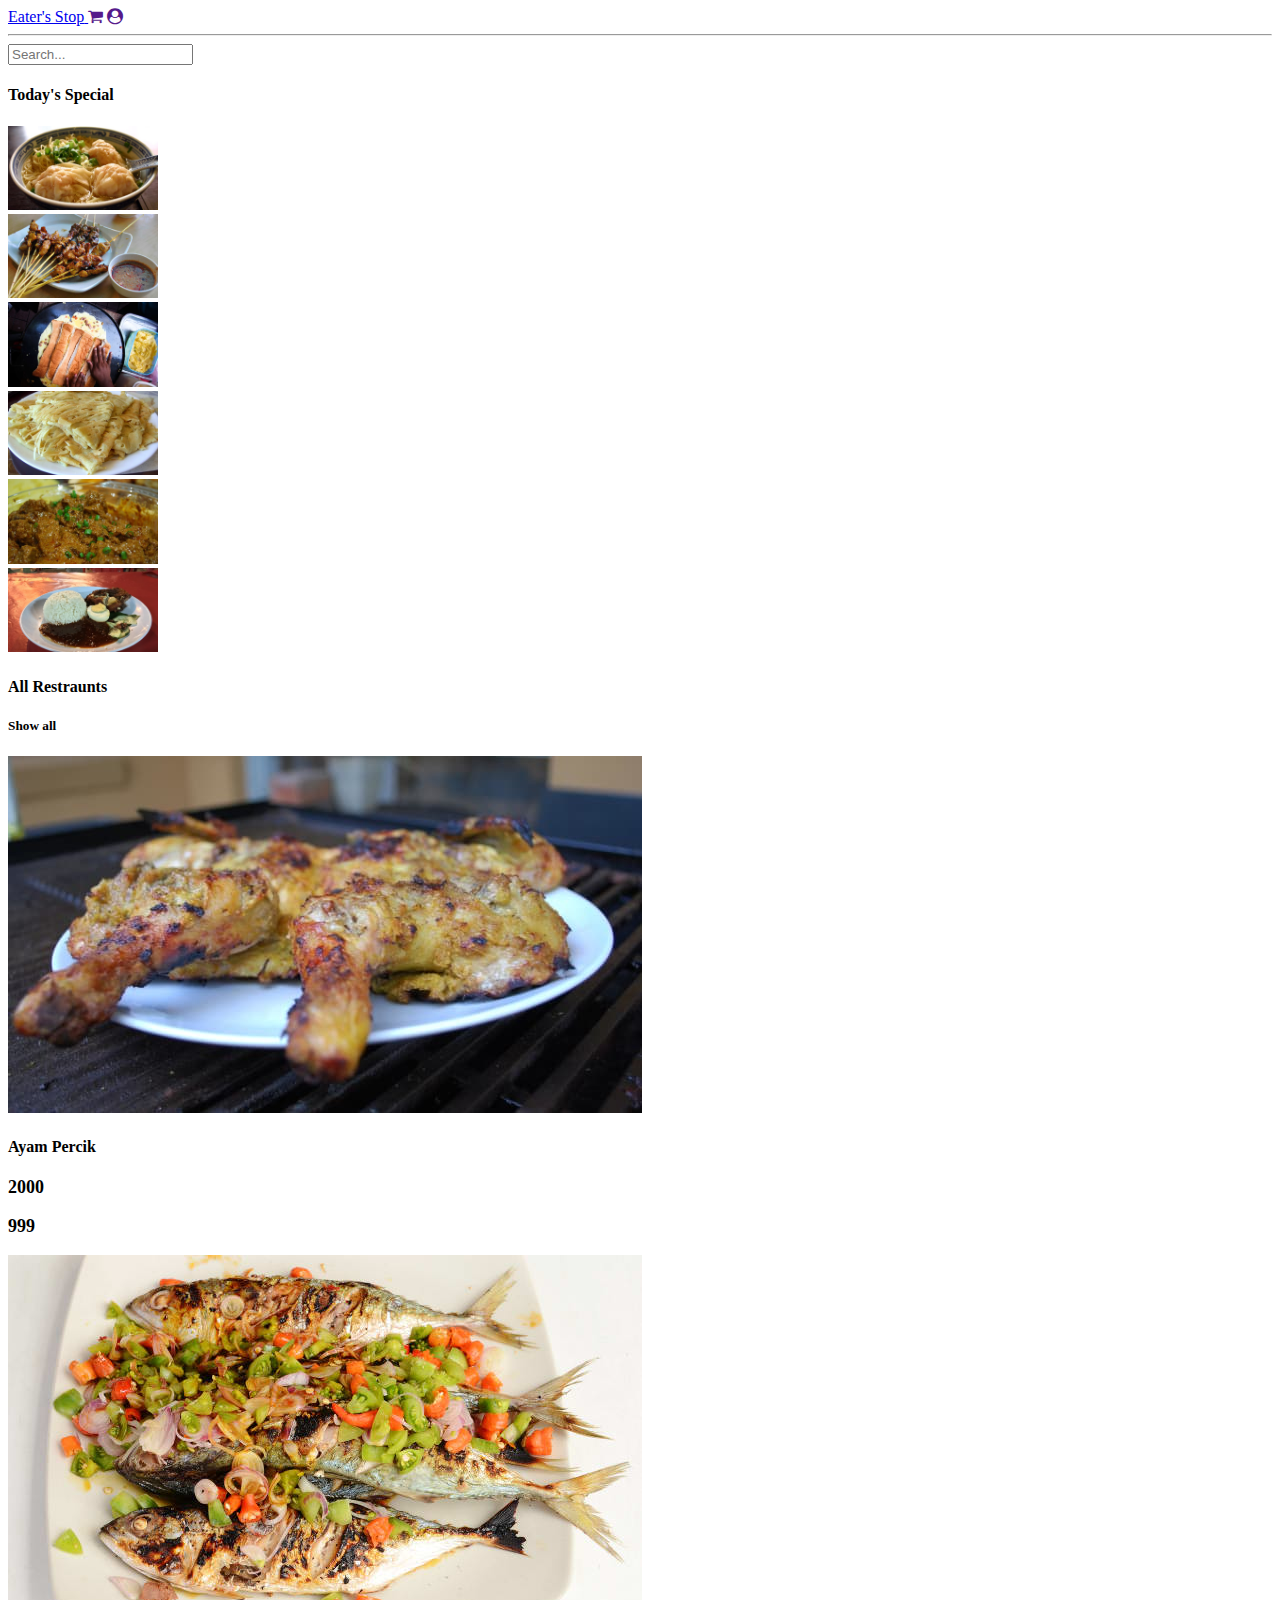
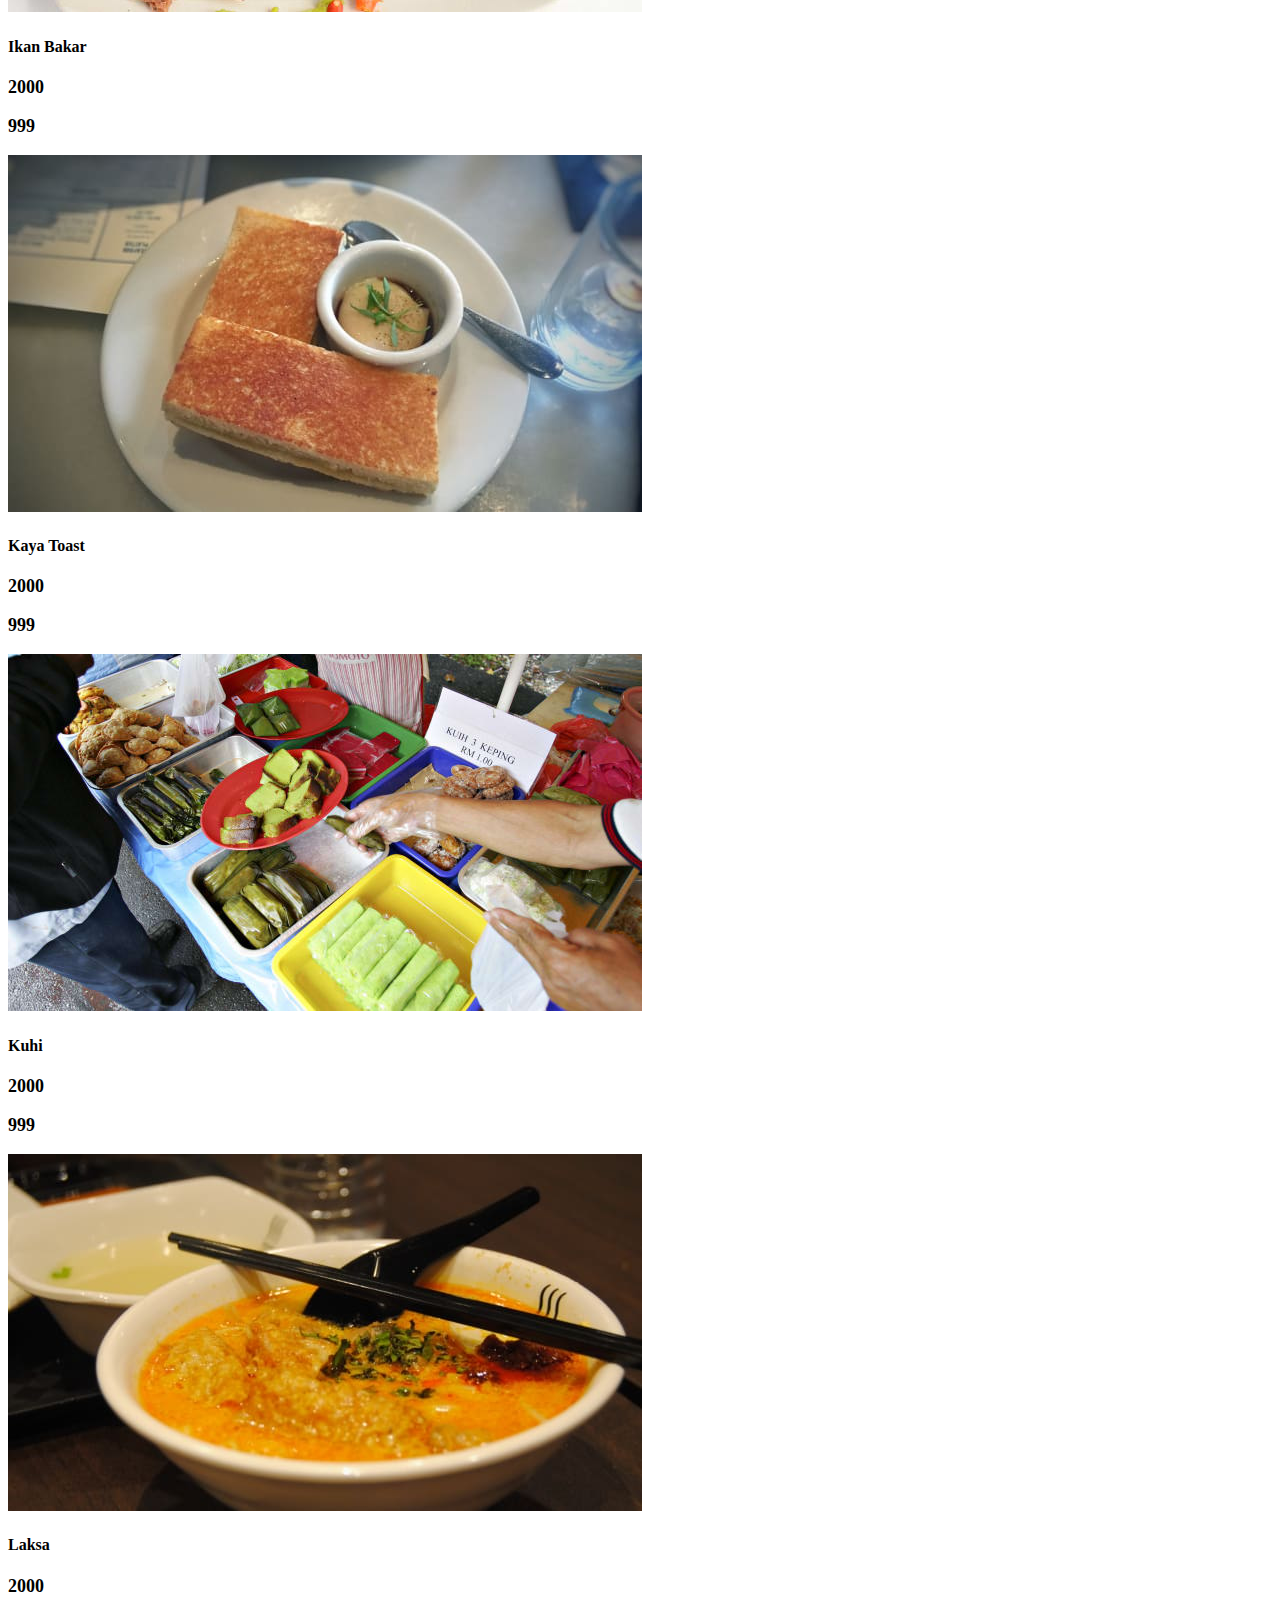
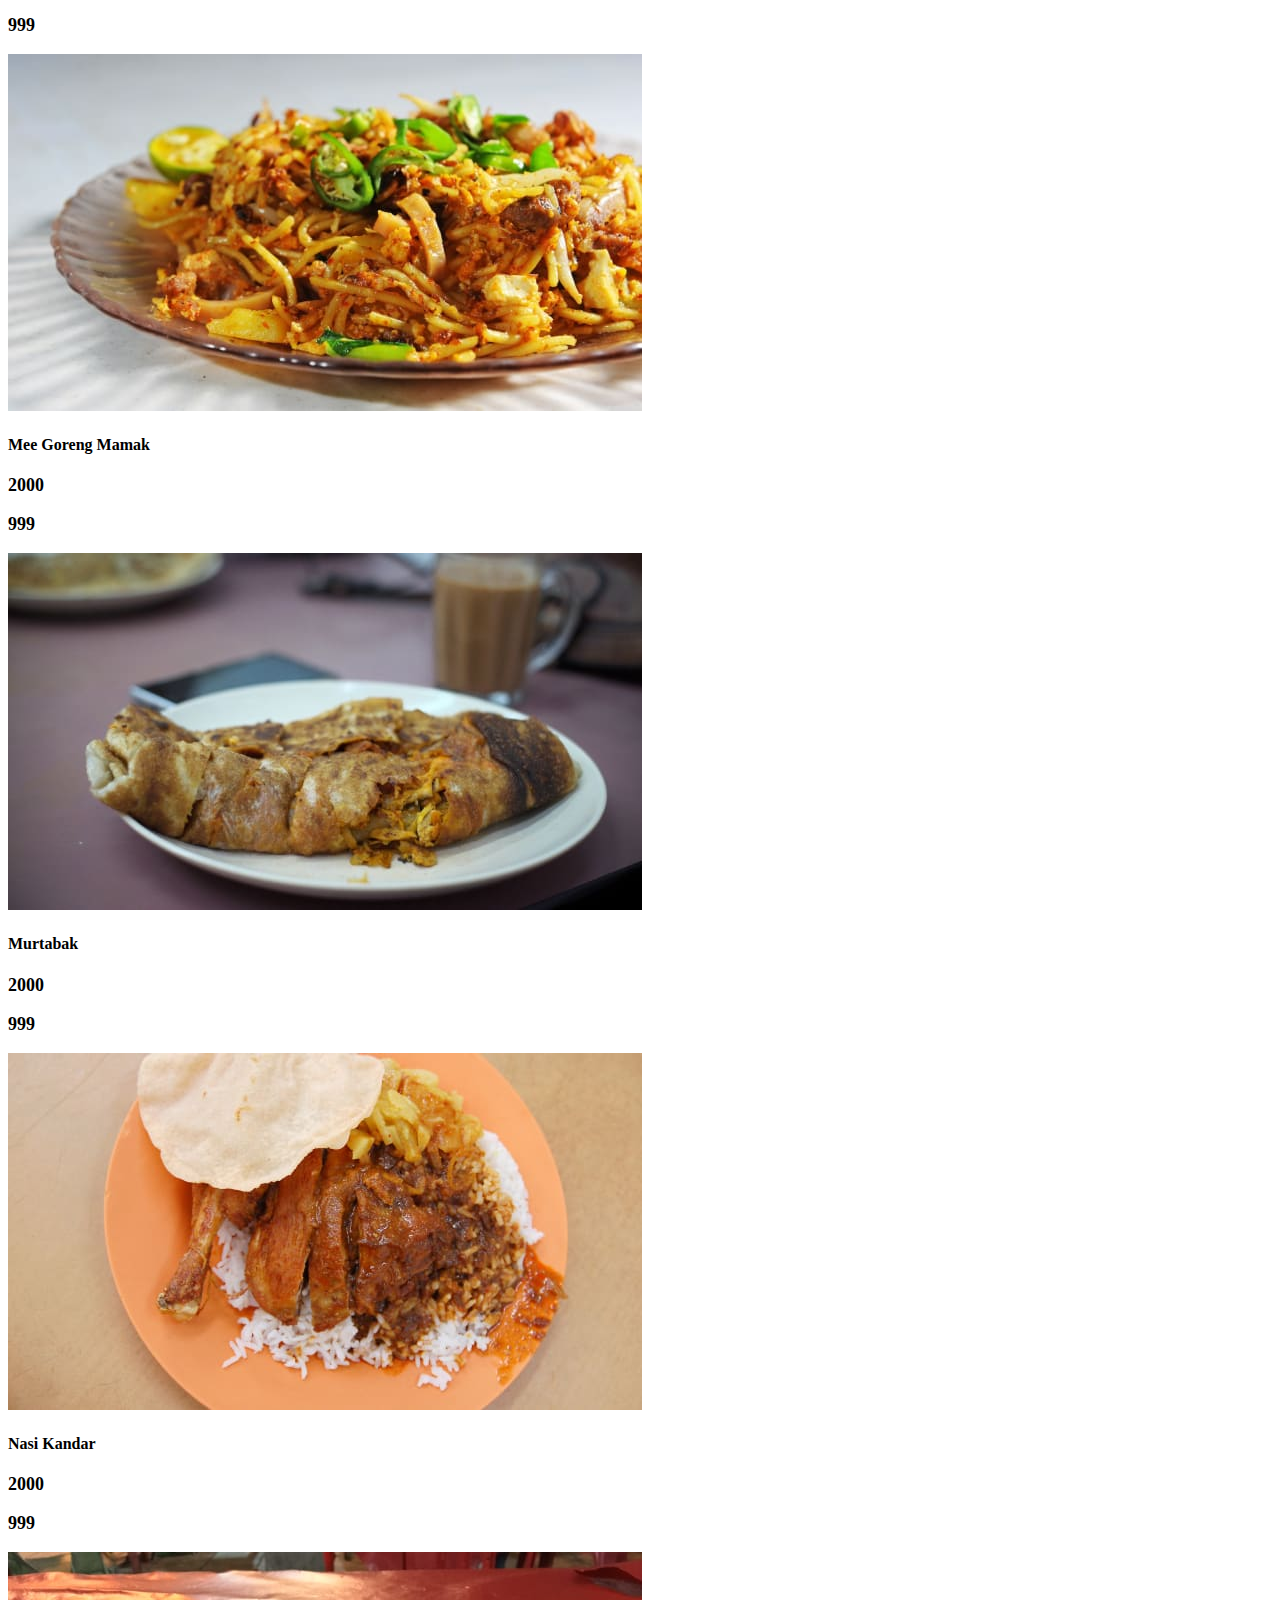
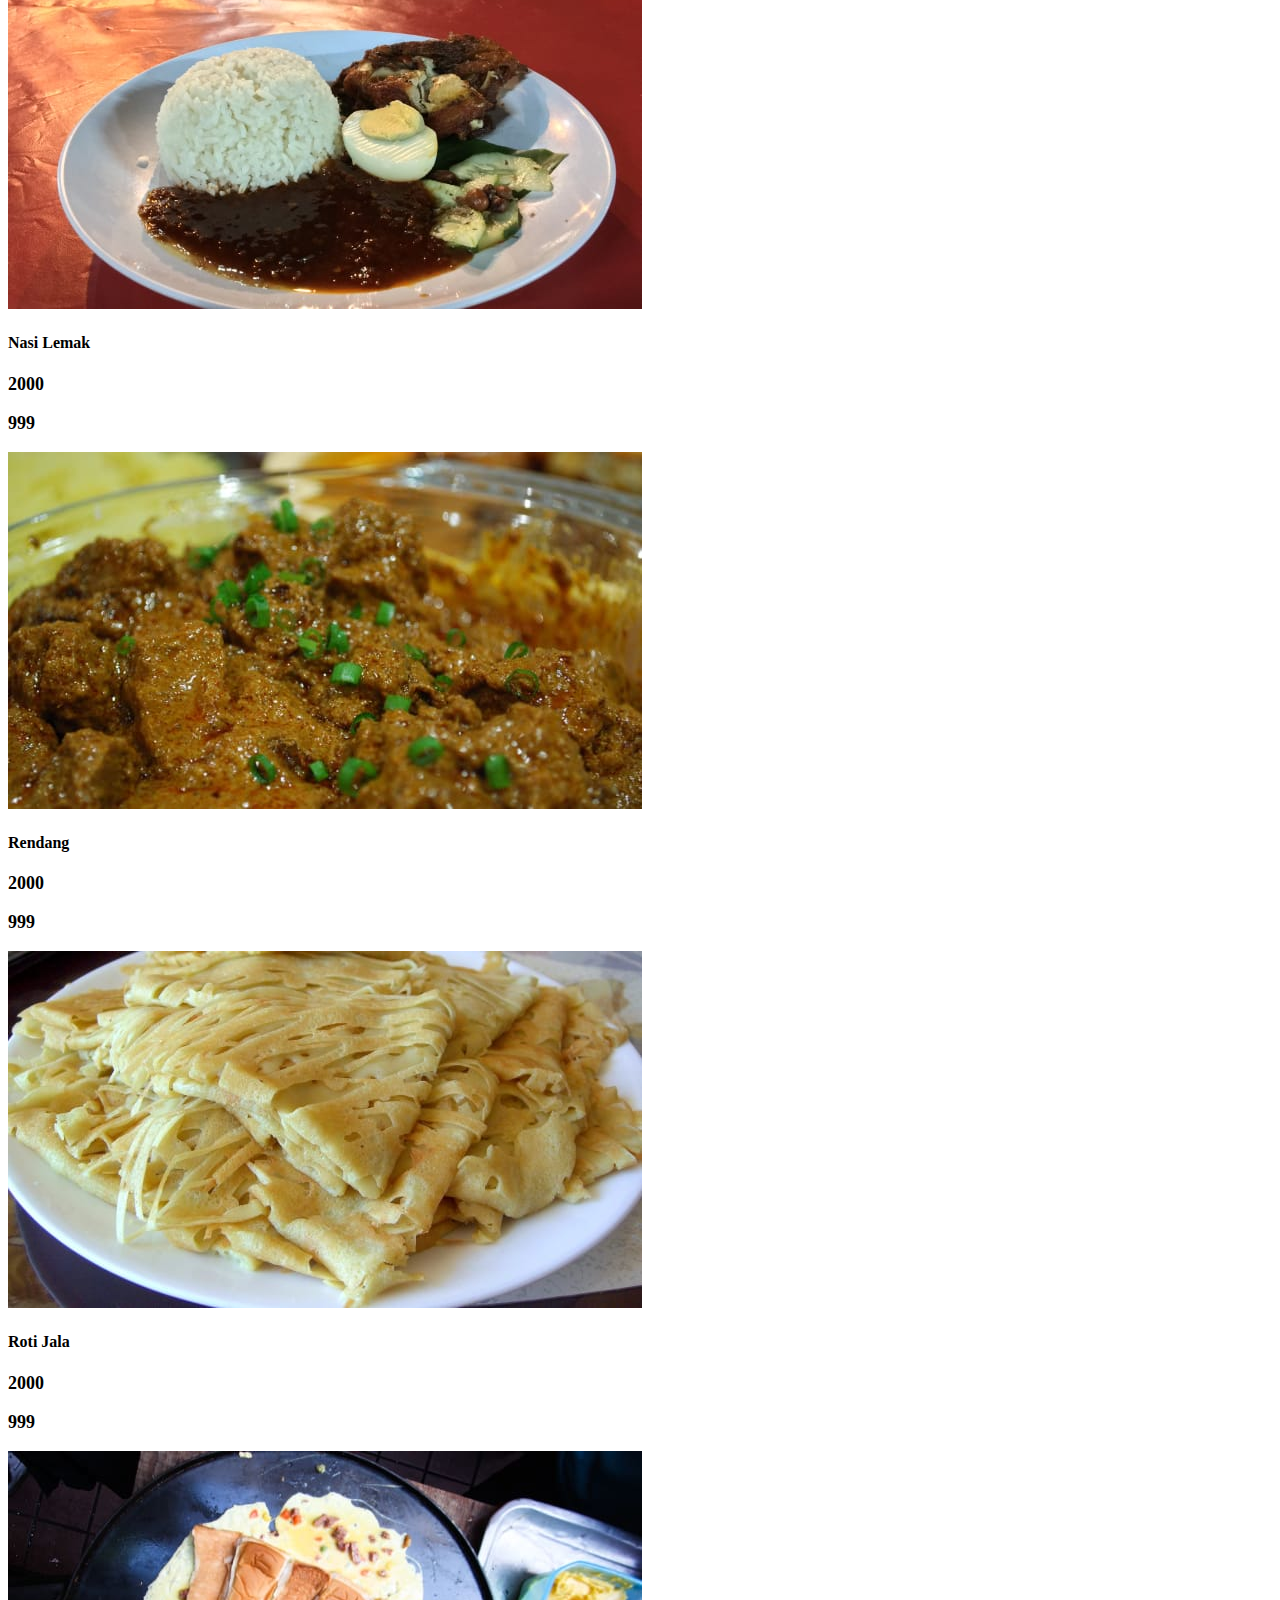
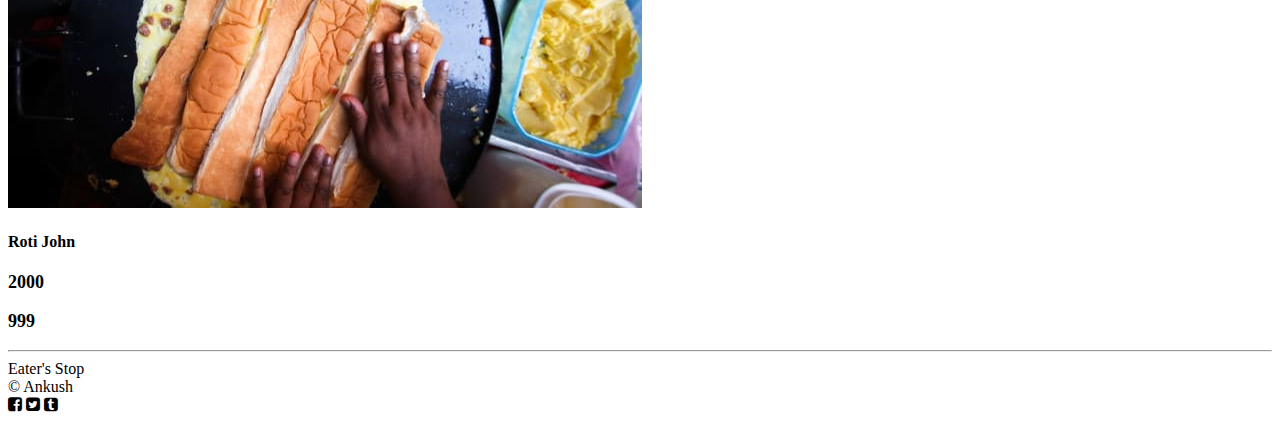
==== product.html @ c0c576c4 "Update product.html" ====
<!doctype html>
<html lang="en">

<head>
  <!-- Required meta tags -->
  <meta charset="utf-8">
  <meta name="viewport" content="width=device-width, initial-scale=1">

  <!-- Bootstrap CSS -->
  <link href="https://cdn.jsdelivr.net/npm/bootstrap@5.0.1/dist/css/bootstrap.min.css" rel="stylesheet"
    integrity="sha384-+0n0xVW2eSR5OomGNYDnhzAbDsOXxcvSN1TPprVMTNDbiYZCxYbOOl7+AMvyTG2x" crossorigin="anonymous">

  <link rel="stylesheet" href="https://cdnjs.cloudflare.com/ajax/libs/font-awesome/4.7.0/css/font-awesome.min.css">
  <link rel="stylesheet" href="style.css">
  <title></title>
</head>

<body>

  <header class="d-flex flex-wrap justify-content-center py-3 mb-4fixed-top">
    <a href="/" class="d-flex align-items-center mb-3 mb-md-0 me-md-auto text-dark text-decoration-none">
      <!-- <svg class="bi me-2" width="40" height="32">
                <use xlink:href="#bootstrap"></use>
            </svg> -->
      <span class="fs-4 fw-bolder text-black-50">Eater's Stop</span>
    </a>

    <a href=""><i class="fa fa-shopping-cart fs-2 p-3"></i></a>
    <a href=""><i class="fa fa-user-circle fs-2 p-3"></i></a>

    <!-- <ul class="nav nav-pills">
                <li class="nav-item"><a href="#home" class="nav-link active" aria-current="page">Home</a></li>
                <li class="nav-item"><a href="#features" class="nav-link">Features</a></li>
                <li class="nav-item"><a href="#price" class="nav-link">Pricing</a></li>
                <li class="nav-item"><a href="#FAQ" class="nav-link">FAQs</a></li>
                <li class="nav-item"><a href="#About" class="nav-link">About</a></li>
            </ul> -->

    <!-- </div> -->
  </header>
  <hr class="featured-devider">
  <main>
    <form class="col-12 col-lg-auto mb-5 mb-lg-0 me-lg-5 m-4">
      <input type="search" class="form-control" placeholder="Search..." aria-label="Search">
    </form>
    <section>
      <div>
        <h4>Today's Special</h4>
        <div class="row row-cols-2 row-cols-lg-6 row-cols-sm-2">
          <div class=""><img class="img-thumbnail rounded-circle" src="images/products/Wonton mee.jpg" width="150"
              alt="" srcset=""></div>
          <div class=""><img class="img-thumbnail rounded-circle" src="images/products/Satay.jpg" width="150" alt=""
              srcset=""></div>
          <div class=""><img class="img-thumbnail rounded-circle" src="images/products/Roti-john.jpg" width="150"
              alt="" srcset=""></div>
          <div class=""><img class="img-thumbnail rounded-circle" src="images/products/Roti-jala.jpg" width="150"
              alt="" srcset=""></div>
          <div class=""><img class="img-thumbnail rounded-circle" src="images/products/Rendang.jpg" width="150" alt=""
              srcset=""></div>
          <div class=""><img class="img-thumbnail rounded-circle" src="images/products/Nasi-lemak.jpg" width="150"
              alt="" srcset=""></div>
        </div>
      </div>
    </section>
    <section>
      <h4>All Restraunts</h4>
      <h5 class="text-end m-3">Show all</h5>
      <div class="row row-cols-2 row-cols-lg-4 row-cols-sm-2">
        <div class="card text-left">
          <img class="card-img-top img-thumbnail" src="images/products/Ayam-percik.jpg" alt="">
          <div class="card-body">
            <h4 class="card-title">Ayam Percik</h4>
            <p class="card-text text-decoration-line-through">2000</p>
            <p class="card-text">999</p>
          </div>
        </div>
        <div class="card text-left">
          <img class="card-img-top img-thumbnail" src="images/products/Ikan bakar.jpg" alt="">
          <div class="card-body">
            <h4 class="card-title">Ikan Bakar</h4>
            <p class="card-text text-decoration-line-through">2000</p>
            <p class="card-text">999</p>
          </div>
        </div>
        <div class="card text-left">
          <img class="card-img-top img-thumbnail" src="images/products/Kaya toast.jpg" alt="">
          <div class="card-body">
            <h4 class="card-title">Kaya Toast</h4>
            <p class="card-text text-decoration-line-through">2000</p>
            <p class="card-text">999</p>
          </div>
        </div>
        <div class="card text-left">
          <img class="card-img-top img-thumbnail" src="images/products/Kuih.jpg" alt="">
          <div class="card-body">
            <h4 class="card-title">Kuhi</h4>
            <p class="card-text text-decoration-line-through">2000</p>
            <p class="card-text">999</p>
          </div>
        </div>


        <div class="card text-left">
          <img class="card-img-top img-thumbnail" src="images/products/Laksa.jpg" alt="">
          <div class="card-body">
            <h4 class="card-title">Laksa</h4>
            <p class="card-text text-decoration-line-through">2000</p>
            <p class="card-text">999</p>
          </div>
        </div>
        <div class="card text-left">
          <img class="card-img-top img-thumbnail" src="images/products/mee-goreng-mamak.jpg" alt="">
          <div class="card-body">
            <h4 class="card-title">Mee Goreng Mamak</h4>
            <p class="card-text text-decoration-line-through">2000</p>
            <p class="card-text">999</p>
          </div>
        </div>
        <div class="card text-left">
          <img class="card-img-top img-thumbnail" src="images/products/Murtabak.jpg" alt="">
          <div class="card-body">
            <h4 class="card-title">Murtabak</h4>
            <p class="card-text text-decoration-line-through">2000</p>
            <p class="card-text">999</p>
          </div>
        </div>
        <div class="card text-left">
          <img class="card-img-top img-thumbnail" src="images/products/Nasi-kandar.jpg" alt="">
          <div class="card-body">
            <h4 class="card-title">Nasi Kandar</h4>
            <p class="card-text text-decoration-line-through">2000</p>
            <p class="card-text">999</p>
          </div>
        </div>

        <div class="card text-left">
          <img class="card-img-top img-thumbnail" src="images/products/Nasi-lemak.jpg" alt="">
          <div class="card-body">
            <h4 class="card-title">Nasi Lemak</h4>
            <p class="card-text text-decoration-line-through">2000</p>
            <p class="card-text">999</p>
          </div>
        </div>
        <div class="card text-left">
          <img class="card-img-top img-thumbnail" src="images/products/Rendang.jpg" alt="">
          <div class="card-body">
            <h4 class="card-title">Rendang</h4>
            <p class="card-text text-decoration-line-through">2000</p>
            <p class="card-text">999</p>
          </div>
        </div>
        <div class="card text-left">
          <img class="card-img-top img-thumbnail" src="images/products/Roti-jala.jpg" alt="">
          <div class="card-body">
            <h4 class="card-title">Roti Jala</h4>
            <p class="card-text text-decoration-line-through">2000</p>
            <p class="card-text">999</p>
          </div>
        </div>
        <div class="card text-left">
          <img class="card-img-top img-thumbnail" src="images/products/Roti-john.jpg" alt="">
          <div class="card-body">
            <h4 class="card-title">Roti John</h4>
            <p class="card-text text-decoration-line-through">2000</p>
            <p class="card-text">999</p>
          </div>
        </div>
      </div>
    </section>
  </main>
  <footer>
    <hr class="featured-divider bg-dark">
    <div class="row row-cols-lg-12 row-cols-sm-4 text-center">
      <span class="fs-3 fw-bolder text-dark px-5">Eater's Stop</span>
      <div class="text-dark fs-3">
        &copy; Ankush
      </div>
      <div class="text-light fs-3">
        <i class="fa fa-facebook-square" aria-hidden="true"></i>
        <i class="fa fa-twitter-square" aria-hidden="true"></i>
        <i class="fa fa-tumblr-square" aria-hidden="true"></i>
      </div>

    </div>

  </footer>
  <!-- Optional JavaScript; choose one of the two! -->

  <!-- Option 1: Bootstrap Bundle with Popper -->
  <script src="https://cdn.jsdelivr.net/npm/bootstrap@5.0.1/dist/js/bootstrap.bundle.min.js"
    integrity="sha384-gtEjrD/SeCtmISkJkNUaaKMoLD0//ElJ19smozuHV6z3Iehds+3Ulb9Bn9Plx0x4" crossorigin="anonymous">
  </script>

  <!-- Option 2: Separate Popper and Bootstrap JS -->
  <!--
    <script src="https://cdn.jsdelivr.net/npm/@popperjs/core@2.9.2/dist/umd/popper.min.js" integrity="sha384-IQsoLXl5PILFhosVNubq5LC7Qb9DXgDA9i+tQ8Zj3iwWAwPtgFTxbJ8NT4GN1R8p" crossorigin="anonymous"></script>
    <script src="https://cdn.jsdelivr.net/npm/bootstrap@5.0.1/dist/js/bootstrap.min.js" integrity="sha384-Atwg2Pkwv9vp0ygtn1JAojH0nYbwNJLPhwyoVbhoPwBhjQPR5VtM2+xf0Uwh9KtT" crossorigin="anonymous"></script>
    -->
</body>

</html>
---- style.css ----
.login-section{
    widows: 100%; height: 100vh;
	background-image:linear-gradient(rgba(0,0,0,0.3),rgba(0,0,0,0.1)) , url('./images/food1.jpg');
	background-repeat: no-repeat;
	background-size: cover;
	background-attachment: fixed;
    background-position: center;
	animation: imagechange 20s infinite linear ;
}
@keyframes imagechange{
	0%{background-image:linear-gradient(rgba(0,0,0,0.3),rgba(0,0,0,0.1)) , url('./images/products/Ayam-percik.jpg');}
	20%{background-image:linear-gradient(rgba(0,0,0,0.3),rgba(0,0,0,0.1)) , url('./images/products/Ikan bakar.jpg');}
	60%{background-image:linear-gradient(rgba(0,0,0,0.3),rgba(0,0,0,0.1)) , url('./images/products/Kaya toast.jpg');}
	80%{background-image:linear-gradient(rgba(0,0,0,0.3),rgba(0,0,0,0.1)) , url('./images/products/Kuih.jpg');}
	100%{background-image:linear-gradient(rgba(0,0,0,0.3),rgba(0,0,0,0.1)) , url('./images/products/Laksa.jpg');}
}


.change_content:after{
	content:'';
	color:white;
	animation: changetext 15s infinite linear;
}

@keyframes changetext{
	0%{content: "We are a unique platform for your tastiest food ever.";}
	20%{content: "Delicious meals can be consumed continuously and daily.";}
	35%{content: "The secret path to someone's heart is through his stomach.";}
	60%{content: "Food is nutrition Food is history Food is right and food is life.";}
	80%{content: "Food is always tasty when it has the ingredient of love in it.";}
	100%{content: "Don't waste food it might be a one-time meal for someone.";}
}


.card-text{
    font-size: large;
    font-weight: bold;
}


#myBtn {
	display: none;
	position: fixed;
	bottom: 20px;
	right: 30px;
	z-index: 1;
	font-size: 18px;
	color: white;
	cursor: pointer;
	padding: 15px;
	border-radius: 4px;
  }
  
  #myBtn:hover {
	background-color: #555;
  }
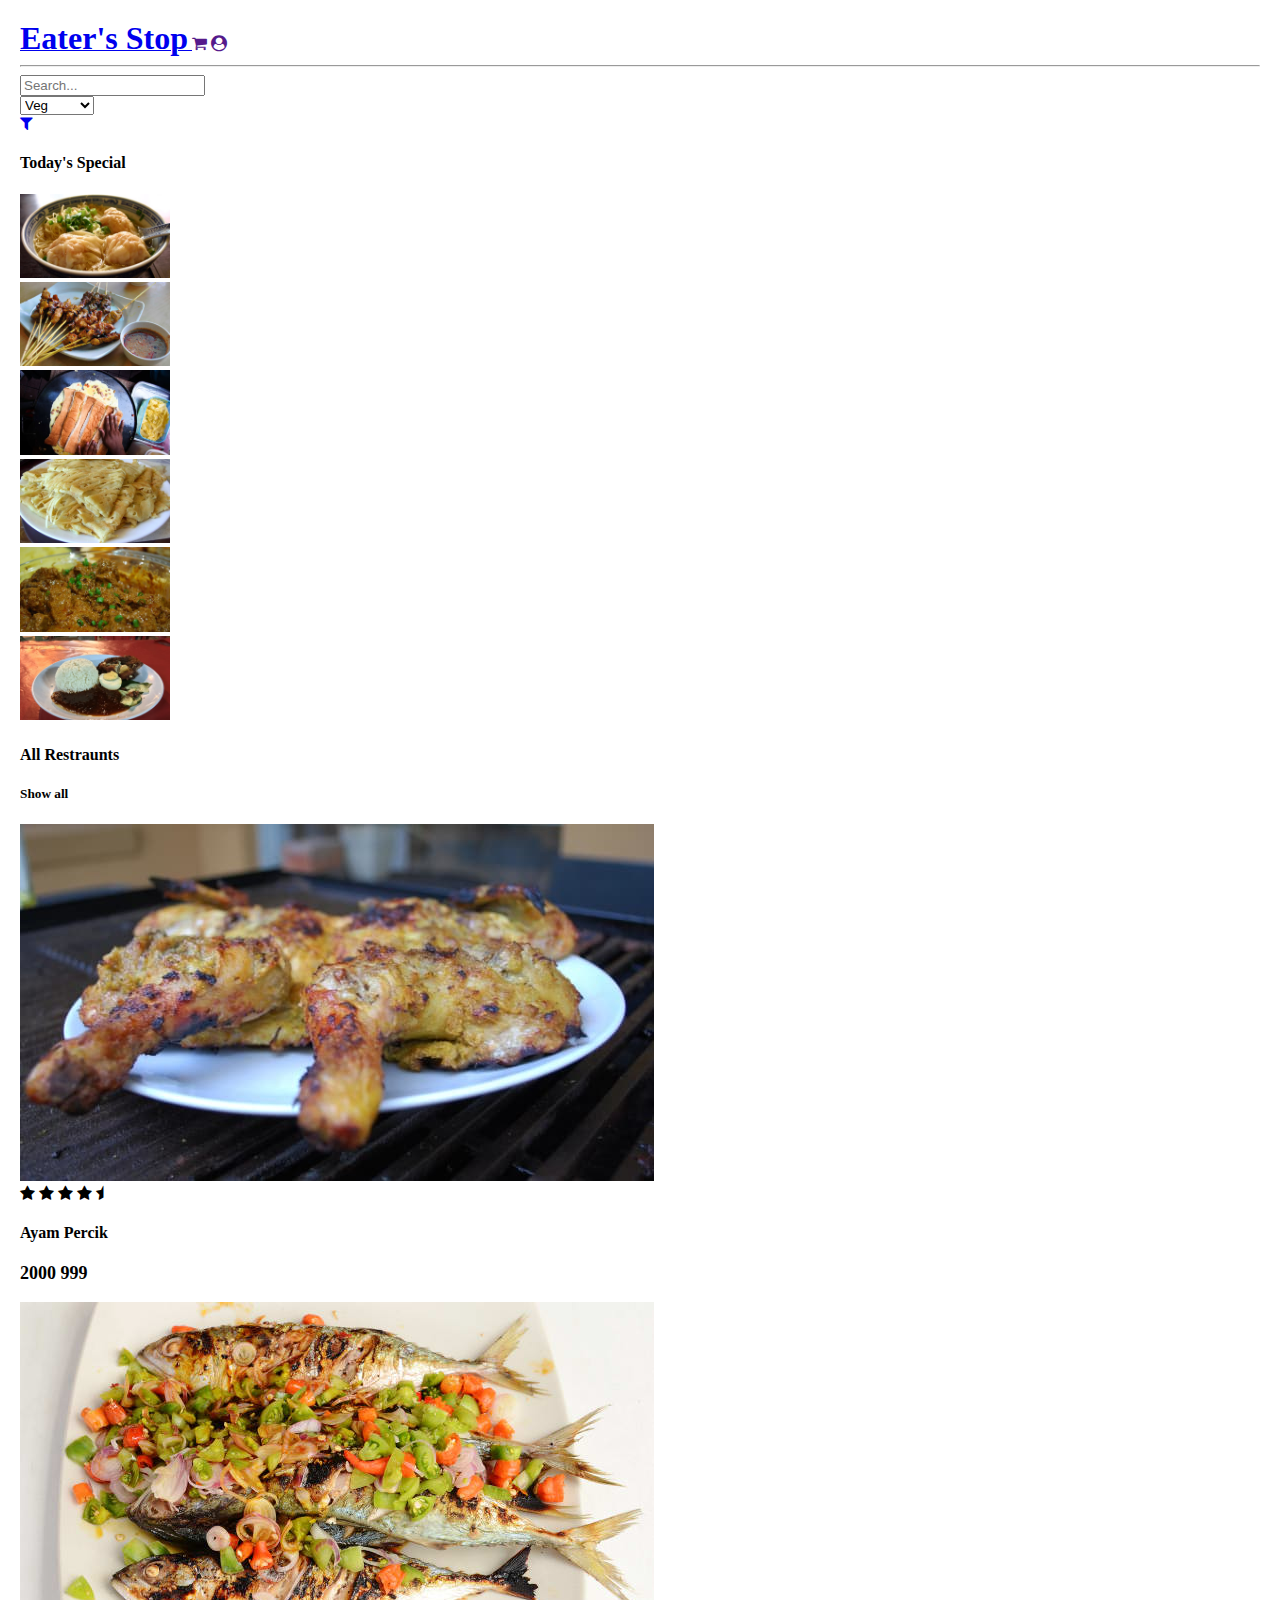
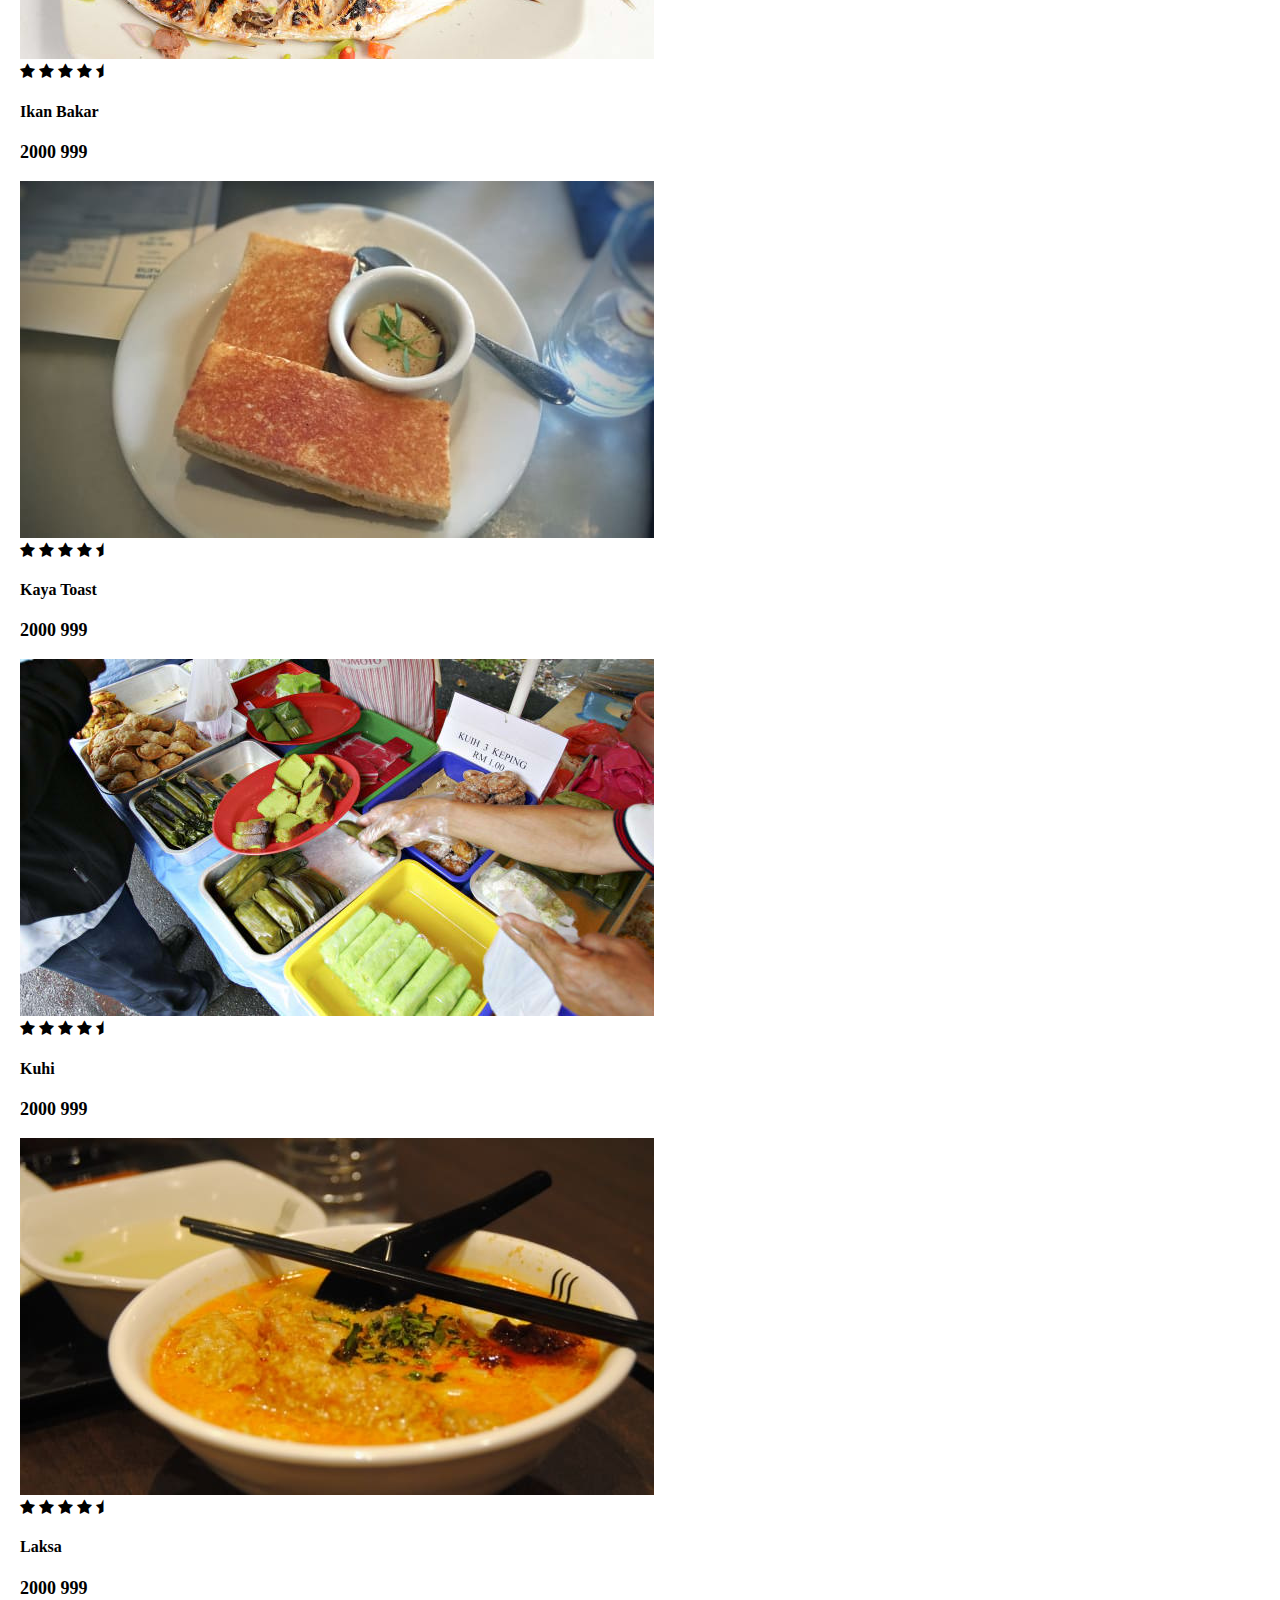
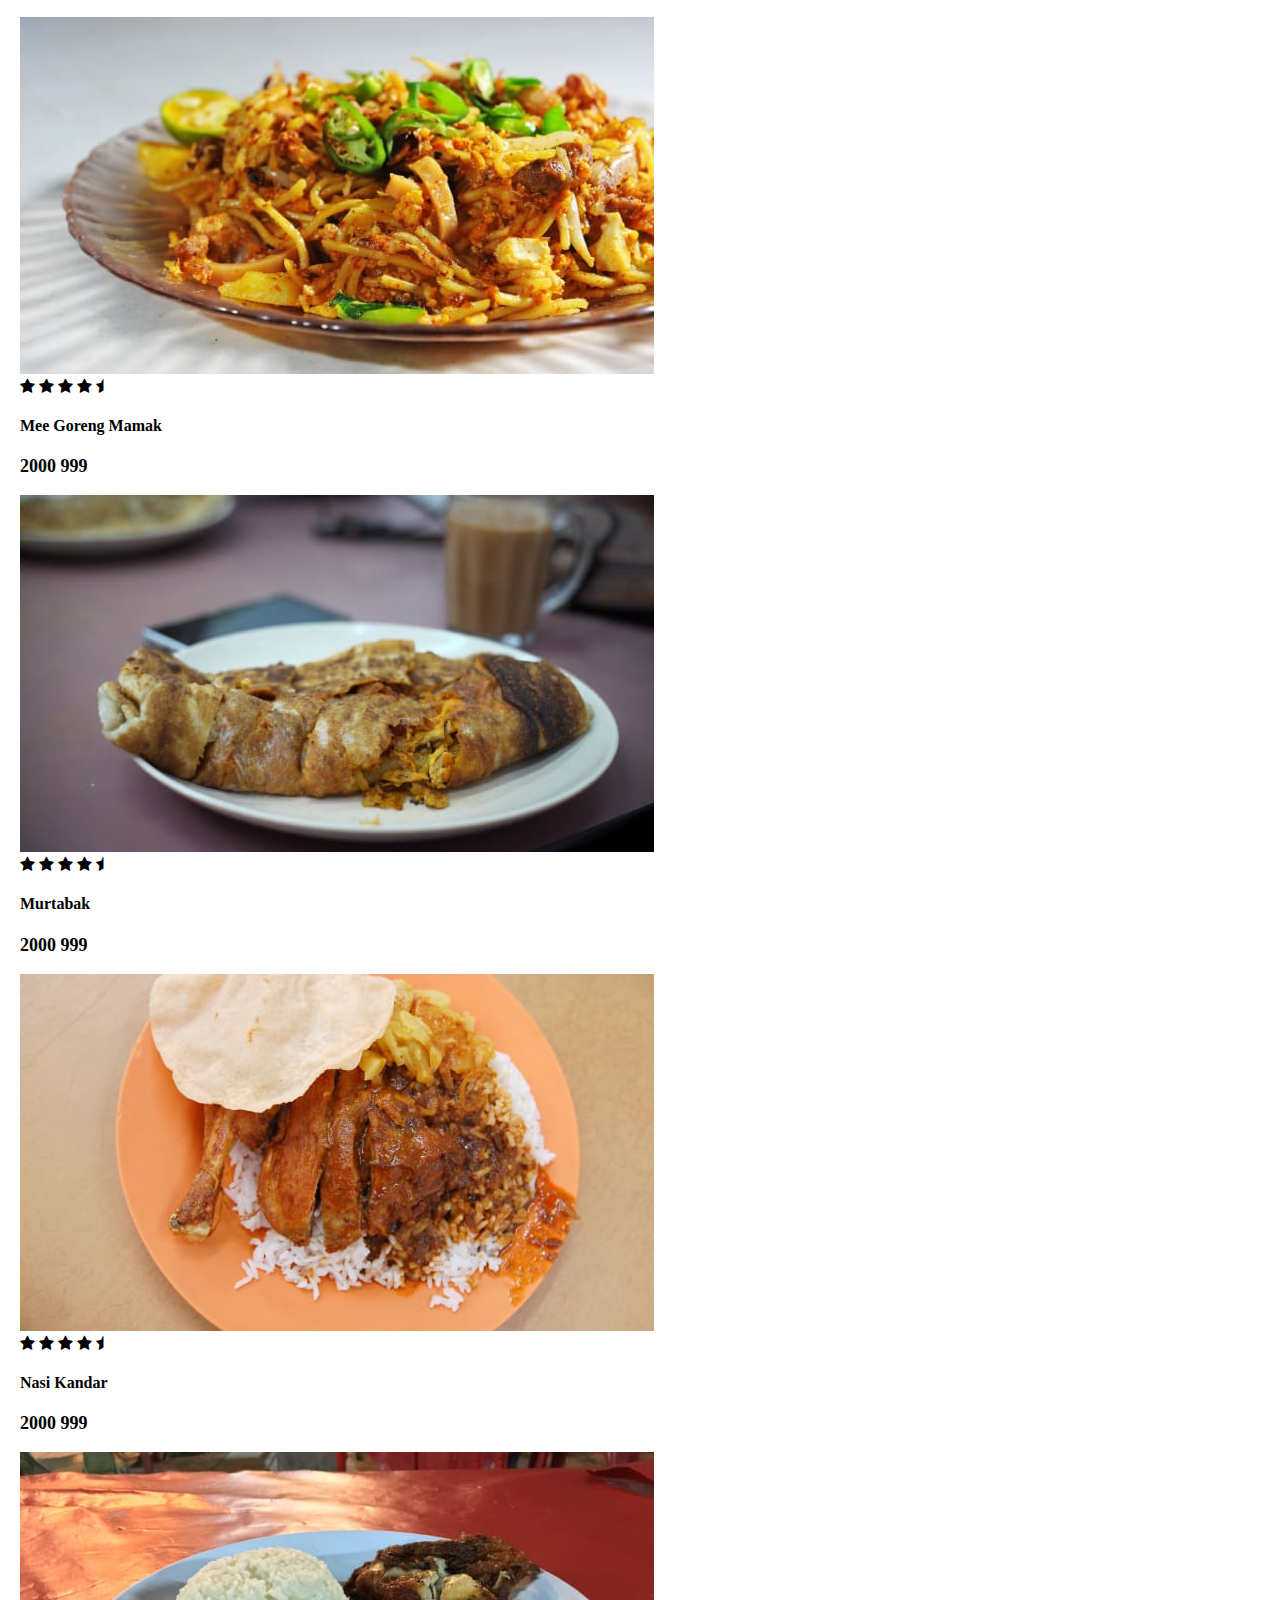
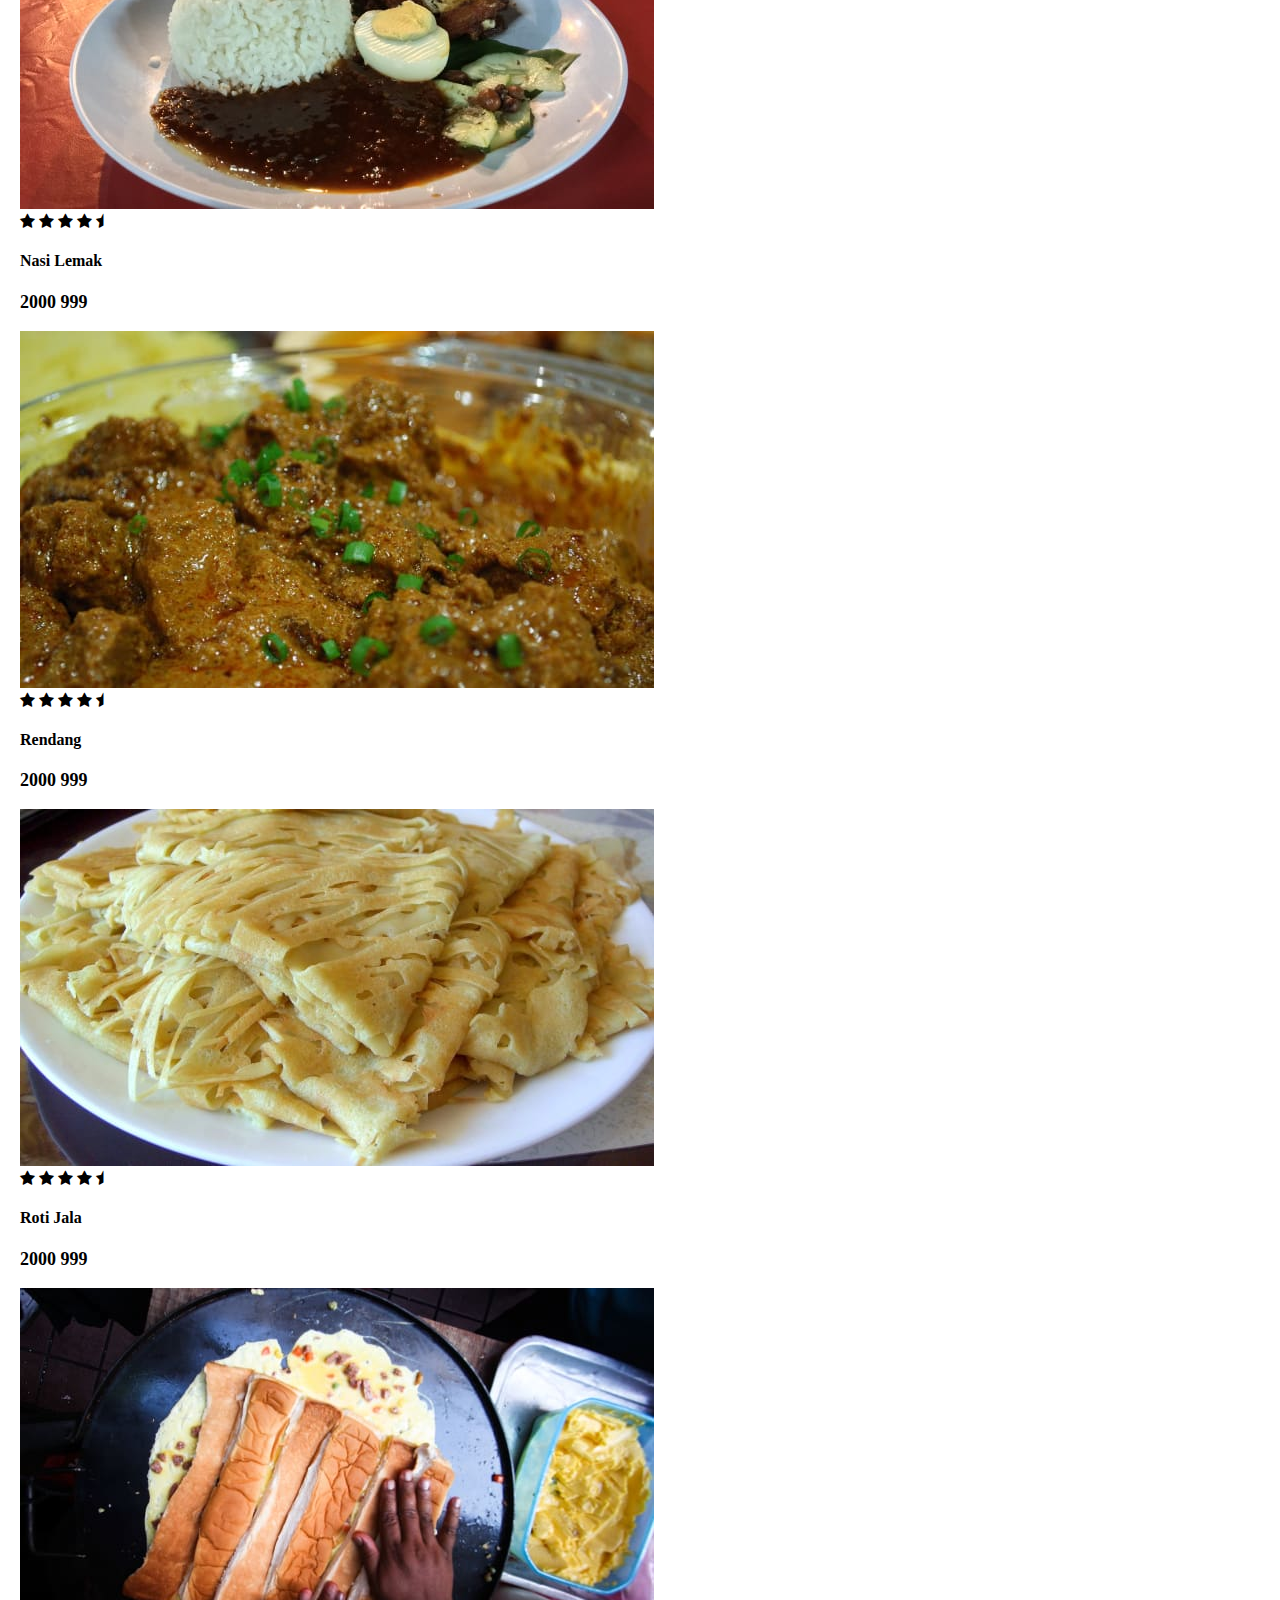
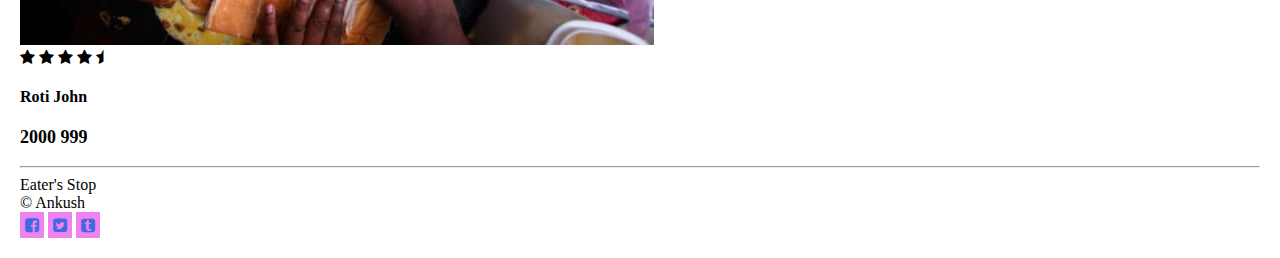
==== commit bc0f8d44: "samin final\" ====
--- a/product.html
+++ b/product.html
@@ -40,24 +40,41 @@
   </header>
   <hr class="featured-devider">
   <main>
-    <form class="col-12 col-lg-auto mb-5 mb-lg-0 me-lg-5 m-4">
-      <input type="search" class="form-control" placeholder="Search..." aria-label="Search">
-    </form>
+     <!-- Back to top button -->
+     <button class="btn btn-danger rounded-circle" onclick="topFunction()" id="myBtn" title="Go to top">Top</button>
+
+     <div class="d-flex justify-between my-2">
+      <form>
+        <input type="search" class="form-control" placeholder="Search..." aria-label="Search">
+      </form>
+      <div class="form-group d-flex mx-4">
+        <label for=""></label>
+        <select class="form-control" name="" id="">
+          <option>Veg</option>
+          <option>Non-Veg</option>
+          <option>Egg</option>
+        </select>
+      </div>
+      <a href="#" rel="noopener noreferrer"><i class="fa fa-filter fs-2 text-dark" aria-hidden="true"></i></a>
+      
+     </div>
+    
+    
     <section>
       <div>
         <h4>Today's Special</h4>
-        <div class="row row-cols-2 row-cols-lg-6 row-cols-sm-2">
-          <div class=""><img class="img-thumbnail rounded-circle" src="images/products/Wonton mee.jpg" width="150"
+        <div class="row row-cols-2 row-cols-lg-6 row-cols-sm-2 my-5">
+          <div class=""><img class="img-fluid rounded-circle" src="/images/products/Wonton mee.jpg" width="150"
               alt="" srcset=""></div>
-          <div class=""><img class="img-thumbnail rounded-circle" src="images/products/Satay.jpg" width="150" alt=""
+          <div class=""><img class="img-fluid rounded-circle" src="/images/products/Satay.jpg" width="150" alt=""
               srcset=""></div>
-          <div class=""><img class="img-thumbnail rounded-circle" src="images/products/Roti-john.jpg" width="150"
+          <div class=""><img class="img-fluid rounded-circle" src="/images/products/Roti-john.jpg" width="150"
               alt="" srcset=""></div>
-          <div class=""><img class="img-thumbnail rounded-circle" src="images/products/Roti-jala.jpg" width="150"
+          <div class=""><img class="img-fluid rounded-circle" src="/images/products/Roti-jala.jpg" width="150"
               alt="" srcset=""></div>
-          <div class=""><img class="img-thumbnail rounded-circle" src="images/products/Rendang.jpg" width="150" alt=""
+          <div class=""><img class="img-fluid rounded-circle" src="/images/products/Rendang.jpg" width="150" alt=""
               srcset=""></div>
-          <div class=""><img class="img-thumbnail rounded-circle" src="images/products/Nasi-lemak.jpg" width="150"
+          <div class=""><img class="img-fluid rounded-circle" src="/images/products/Nasi-lemak.jpg" width="150"
               alt="" srcset=""></div>
         </div>
       </div>
@@ -67,102 +84,185 @@
       <h5 class="text-end m-3">Show all</h5>
       <div class="row row-cols-2 row-cols-lg-4 row-cols-sm-2">
         <div class="card text-left">
-          <img class="card-img-top img-thumbnail" src="images/products/Ayam-percik.jpg" alt="">
-          <div class="card-body">
+          <img class="card-img-top img-fluid" src="images/products/Ayam-percik.jpg" alt="">
+          <div class="card-body">
+            <div class="d-flex justify-content-end">
+              <i class="fa fa-star text-danger" aria-hidden="true"></i>
+              <i class="fa fa-star text-danger" aria-hidden="true"></i>
+              <i class="fa fa-star text-danger" aria-hidden="true"></i>
+              <i class="fa fa-star text-danger" aria-hidden="true"></i>
+              <i class="fa fa-star-half text-danger" aria-hidden="true"></i>
+            </div>
             <h4 class="card-title">Ayam Percik</h4>
-            <p class="card-text text-decoration-line-through">2000</p>
-            <p class="card-text">999</p>
-          </div>
-        </div>
-        <div class="card text-left">
-          <img class="card-img-top img-thumbnail" src="images/products/Ikan bakar.jpg" alt="">
-          <div class="card-body">
+            <p class="card-text"><span class="text-decoration-line-through">2000</span><span class="text-danger"> 999</span></p>
+
+          </div>
+        </div>
+        <div class="card text-left">
+          <img class="card-img-top img-fluid" src="images/products/Ikan bakar.jpg" alt="">
+          <div class="card-body">
+            <div class="d-flex justify-content-end">
+              <i class="fa fa-star text-danger" aria-hidden="true"></i>
+              <i class="fa fa-star text-danger" aria-hidden="true"></i>
+              <i class="fa fa-star text-danger" aria-hidden="true"></i>
+              <i class="fa fa-star text-danger" aria-hidden="true"></i>
+              <i class="fa fa-star-half text-danger" aria-hidden="true"></i>
+            </div>
             <h4 class="card-title">Ikan Bakar</h4>
-            <p class="card-text text-decoration-line-through">2000</p>
-            <p class="card-text">999</p>
-          </div>
-        </div>
-        <div class="card text-left">
-          <img class="card-img-top img-thumbnail" src="images/products/Kaya toast.jpg" alt="">
-          <div class="card-body">
+            <p class="card-text"><span class="text-decoration-line-through">2000</span><span class="text-danger"> 999</span></p>
+
+          </div>
+        </div>
+        <div class="card text-left">
+          <img class="card-img-top img-fluid" src="images/products/Kaya toast.jpg" alt="">
+          <div class="card-body">
+            <div class="d-flex justify-content-end">
+              <i class="fa fa-star text-danger" aria-hidden="true"></i>
+              <i class="fa fa-star text-danger" aria-hidden="true"></i>
+              <i class="fa fa-star text-danger" aria-hidden="true"></i>
+              <i class="fa fa-star text-danger" aria-hidden="true"></i>
+              <i class="fa fa-star-half text-danger" aria-hidden="true"></i>
+            </div>
             <h4 class="card-title">Kaya Toast</h4>
-            <p class="card-text text-decoration-line-through">2000</p>
-            <p class="card-text">999</p>
-          </div>
-        </div>
-        <div class="card text-left">
-          <img class="card-img-top img-thumbnail" src="images/products/Kuih.jpg" alt="">
-          <div class="card-body">
+            <p class="card-text"><span class="text-decoration-line-through">2000</span><span class="text-danger"> 999</span></p>
+
+          </div>
+        </div>
+        <div class="card text-left">
+          <img class="card-img-top img-fluid" src="images/products/Kuih.jpg" alt="">
+          <div class="card-body">
+            <div class="d-flex justify-content-end">
+              <i class="fa fa-star text-danger" aria-hidden="true"></i>
+              <i class="fa fa-star text-danger" aria-hidden="true"></i>
+              <i class="fa fa-star text-danger" aria-hidden="true"></i>
+              <i class="fa fa-star text-danger" aria-hidden="true"></i>
+              <i class="fa fa-star-half text-danger" aria-hidden="true"></i>
+            </div>
             <h4 class="card-title">Kuhi</h4>
-            <p class="card-text text-decoration-line-through">2000</p>
-            <p class="card-text">999</p>
-          </div>
-        </div>
-
-
-        <div class="card text-left">
-          <img class="card-img-top img-thumbnail" src="images/products/Laksa.jpg" alt="">
-          <div class="card-body">
+            <p class="card-text"><span class="text-decoration-line-through">2000</span><span class="text-danger"> 999</span></p>
+
+          </div>
+        </div>
+
+
+        <div class="card text-left">
+          <img class="card-img-top img-fluid" src="images/products/Laksa.jpg" alt="">
+          <div class="card-body">
+            <div class="d-flex justify-content-end">
+              <i class="fa fa-star text-danger" aria-hidden="true"></i>
+              <i class="fa fa-star text-danger" aria-hidden="true"></i>
+              <i class="fa fa-star text-danger" aria-hidden="true"></i>
+              <i class="fa fa-star text-danger" aria-hidden="true"></i>
+              <i class="fa fa-star-half text-danger" aria-hidden="true"></i>
+            </div>
             <h4 class="card-title">Laksa</h4>
-            <p class="card-text text-decoration-line-through">2000</p>
-            <p class="card-text">999</p>
-          </div>
-        </div>
-        <div class="card text-left">
-          <img class="card-img-top img-thumbnail" src="images/products/mee-goreng-mamak.jpg" alt="">
-          <div class="card-body">
+            <p class="card-text"><span class="text-decoration-line-through">2000</span><span class="text-danger"> 999</span></p>
+
+          </div>
+        </div>
+        <div class="card text-left">
+          <img class="card-img-top img-fluid" src="images/products/mee-goreng-mamak.jpg" alt="">
+          <div class="card-body">
+            <div class="d-flex justify-content-end">
+              <i class="fa fa-star text-danger" aria-hidden="true"></i>
+              <i class="fa fa-star text-danger" aria-hidden="true"></i>
+              <i class="fa fa-star text-danger" aria-hidden="true"></i>
+              <i class="fa fa-star text-danger" aria-hidden="true"></i>
+              <i class="fa fa-star-half text-danger" aria-hidden="true"></i>
+            </div>
             <h4 class="card-title">Mee Goreng Mamak</h4>
-            <p class="card-text text-decoration-line-through">2000</p>
-            <p class="card-text">999</p>
-          </div>
-        </div>
-        <div class="card text-left">
-          <img class="card-img-top img-thumbnail" src="images/products/Murtabak.jpg" alt="">
-          <div class="card-body">
+            <p class="card-text"><span class="text-decoration-line-through">2000</span><span class="text-danger"> 999</span></p>
+
+          </div>
+        </div>
+        <div class="card text-left">
+          <img class="card-img-top img-fluid" src="images/products/Murtabak.jpg" alt="">
+          <div class="card-body">
+            <div class="d-flex justify-content-end">
+              <i class="fa fa-star text-danger" aria-hidden="true"></i>
+              <i class="fa fa-star text-danger" aria-hidden="true"></i>
+              <i class="fa fa-star text-danger" aria-hidden="true"></i>
+              <i class="fa fa-star text-danger" aria-hidden="true"></i>
+              <i class="fa fa-star-half text-danger" aria-hidden="true"></i>
+            </div>
             <h4 class="card-title">Murtabak</h4>
-            <p class="card-text text-decoration-line-through">2000</p>
-            <p class="card-text">999</p>
-          </div>
-        </div>
-        <div class="card text-left">
-          <img class="card-img-top img-thumbnail" src="images/products/Nasi-kandar.jpg" alt="">
-          <div class="card-body">
+            <p class="card-text"><span class="text-decoration-line-through">2000</span><span class="text-danger"> 999</span></p>
+
+          </div>
+        </div>
+        <div class="card text-left">
+          <img class="card-img-top img-fluid" src="images/products/Nasi-kandar.jpg" alt="">
+          <div class="card-body">
+            <div class="d-flex justify-content-end">
+              <i class="fa fa-star text-danger" aria-hidden="true"></i>
+              <i class="fa fa-star text-danger" aria-hidden="true"></i>
+              <i class="fa fa-star text-danger" aria-hidden="true"></i>
+              <i class="fa fa-star text-danger" aria-hidden="true"></i>
+              <i class="fa fa-star-half text-danger" aria-hidden="true"></i>
+            </div>
             <h4 class="card-title">Nasi Kandar</h4>
-            <p class="card-text text-decoration-line-through">2000</p>
-            <p class="card-text">999</p>
-          </div>
-        </div>
-
-        <div class="card text-left">
-          <img class="card-img-top img-thumbnail" src="images/products/Nasi-lemak.jpg" alt="">
-          <div class="card-body">
+            <p class="card-text"><span class="text-decoration-line-through">2000</span><span class="text-danger"> 999</span></p>
+
+          </div>
+        </div>
+
+        <div class="card text-left">
+          <img class="card-img-top img-fluid" src="images/products/Nasi-lemak.jpg" alt="">
+          <div class="card-body">
+            <div class="d-flex justify-content-end">
+              <i class="fa fa-star text-danger" aria-hidden="true"></i>
+              <i class="fa fa-star text-danger" aria-hidden="true"></i>
+              <i class="fa fa-star text-danger" aria-hidden="true"></i>
+              <i class="fa fa-star text-danger" aria-hidden="true"></i>
+              <i class="fa fa-star-half text-danger" aria-hidden="true"></i>
+            </div>
             <h4 class="card-title">Nasi Lemak</h4>
-            <p class="card-text text-decoration-line-through">2000</p>
-            <p class="card-text">999</p>
-          </div>
-        </div>
-        <div class="card text-left">
-          <img class="card-img-top img-thumbnail" src="images/products/Rendang.jpg" alt="">
-          <div class="card-body">
+            <p class="card-text"><span class="text-decoration-line-through">2000</span><span class="text-danger"> 999</span></p>
+
+          </div>
+        </div>
+        <div class="card text-left">
+          <img class="card-img-top img-fluid" src="images/products/Rendang.jpg" alt="">
+          <div class="card-body">
+            <div class="d-flex justify-content-end">
+              <i class="fa fa-star text-danger" aria-hidden="true"></i>
+              <i class="fa fa-star text-danger" aria-hidden="true"></i>
+              <i class="fa fa-star text-danger" aria-hidden="true"></i>
+              <i class="fa fa-star text-danger" aria-hidden="true"></i>
+              <i class="fa fa-star-half text-danger" aria-hidden="true"></i>
+            </div>
             <h4 class="card-title">Rendang</h4>
-            <p class="card-text text-decoration-line-through">2000</p>
-            <p class="card-text">999</p>
-          </div>
-        </div>
-        <div class="card text-left">
-          <img class="card-img-top img-thumbnail" src="images/products/Roti-jala.jpg" alt="">
-          <div class="card-body">
+            <p class="card-text"><span class="text-decoration-line-through">2000</span><span class="text-danger"> 999</span></p>
+
+          </div>
+        </div>
+        <div class="card text-left">
+          <img class="card-img-top" src="images/products/Roti-jala.jpg" alt="">
+          <div class="card-body">
+            <div class="d-flex justify-content-end">
+              <i class="fa fa-star text-danger" aria-hidden="true"></i>
+              <i class="fa fa-star text-danger" aria-hidden="true"></i>
+              <i class="fa fa-star text-danger" aria-hidden="true"></i>
+              <i class="fa fa-star text-danger" aria-hidden="true"></i>
+              <i class="fa fa-star-half text-danger" aria-hidden="true"></i>
+            </div>
             <h4 class="card-title">Roti Jala</h4>
-            <p class="card-text text-decoration-line-through">2000</p>
-            <p class="card-text">999</p>
-          </div>
-        </div>
-        <div class="card text-left">
-          <img class="card-img-top img-thumbnail" src="images/products/Roti-john.jpg" alt="">
-          <div class="card-body">
+            <p class="card-text"><span class="text-decoration-line-through">2000</span><span class="text-danger"> 999</span></p>
+
+          </div>
+        </div>
+        <div class="card text-left">
+          <img class="card-img-top img-fluid" src="images/products/Roti-john.jpg" alt="">
+          <div class="card-body">
+            <div class="d-flex justify-content-end">
+              <i class="fa fa-star text-danger" aria-hidden="true"></i>
+              <i class="fa fa-star text-danger" aria-hidden="true"></i>
+              <i class="fa fa-star text-danger" aria-hidden="true"></i>
+              <i class="fa fa-star text-danger" aria-hidden="true"></i>
+              <i class="fa fa-star-half text-danger" aria-hidden="true"></i>
+            </div>
             <h4 class="card-title">Roti John</h4>
-            <p class="card-text text-decoration-line-through">2000</p>
-            <p class="card-text">999</p>
+            <p class="card-text"><span class="text-decoration-line-through">2000</span><span class="text-danger"> 999</span></p>
           </div>
         </div>
       </div>
@@ -171,21 +271,22 @@
   <footer>
     <hr class="featured-divider bg-dark">
     <div class="row row-cols-lg-12 row-cols-sm-4 text-center">
-      <span class="fs-3 fw-bolder text-dark px-5">Eater's Stop</span>
-      <div class="text-dark fs-3">
-        &copy; Ankush
-      </div>
-      <div class="text-light fs-3">
-        <i class="fa fa-facebook-square" aria-hidden="true"></i>
-        <i class="fa fa-twitter-square" aria-hidden="true"></i>
-        <i class="fa fa-tumblr-square" aria-hidden="true"></i>
-      </div>
-
+      <span class="fs-3 fw-bolderpx-5">Eater's Stop</span>
+      <div class="fs-3">
+          &copy; Ankush
+      </div>
+      <div class="social fs-3">
+          <i class="fa fa-facebook-square" aria-hidden="true"></i>
+          <i class="fa fa-twitter-square" aria-hidden="true"></i>
+          <i class="fa fa-tumblr-square" aria-hidden="true"></i>
+      </div>
+
+  </div>
     </div>
 
   </footer>
   <!-- Optional JavaScript; choose one of the two! -->
-
+<script src="scripts.js"></script>
   <!-- Option 1: Bootstrap Bundle with Popper -->
   <script src="https://cdn.jsdelivr.net/npm/bootstrap@5.0.1/dist/js/bootstrap.bundle.min.js"
     integrity="sha384-gtEjrD/SeCtmISkJkNUaaKMoLD0//ElJ19smozuHV6z3Iehds+3Ulb9Bn9Plx0x4" crossorigin="anonymous">
@@ -198,4 +299,4 @@
     -->
 </body>
 
-</html>
+</html>--- a/style.css
+++ b/style.css
@@ -1,5 +1,8 @@
+body{
+	margin: 20px;
+}
 .login-section{
-    widows: 100%; height: 100vh;
+    widows: 100%; height: 70vh;
 	background-image:linear-gradient(rgba(0,0,0,0.3),rgba(0,0,0,0.1)) , url('./images/food1.jpg');
 	background-repeat: no-repeat;
 	background-size: cover;
@@ -53,4 +56,37 @@
   
   #myBtn:hover {
 	background-color: #555;
-  }+  }
+
+  .card{
+	border: none;
+  }
+
+  .card img:hover{
+	width: 90%;
+
+  }
+  .card:hover{
+	  color: darkslategrey;
+	  background-color: azure;
+  }
+
+.social .fa{
+	color: royalblue;
+	background: violet;
+	padding: 5px;
+}
+
+.social .fa:hover{
+	color: #555;
+	background-color: aliceblue;
+}
+
+header span{
+	font-family: cursive;
+	font-size: xx-large;
+	font-weight: 900;
+	font-style: normal;
+
+	text-shadow: #555 2px;
+}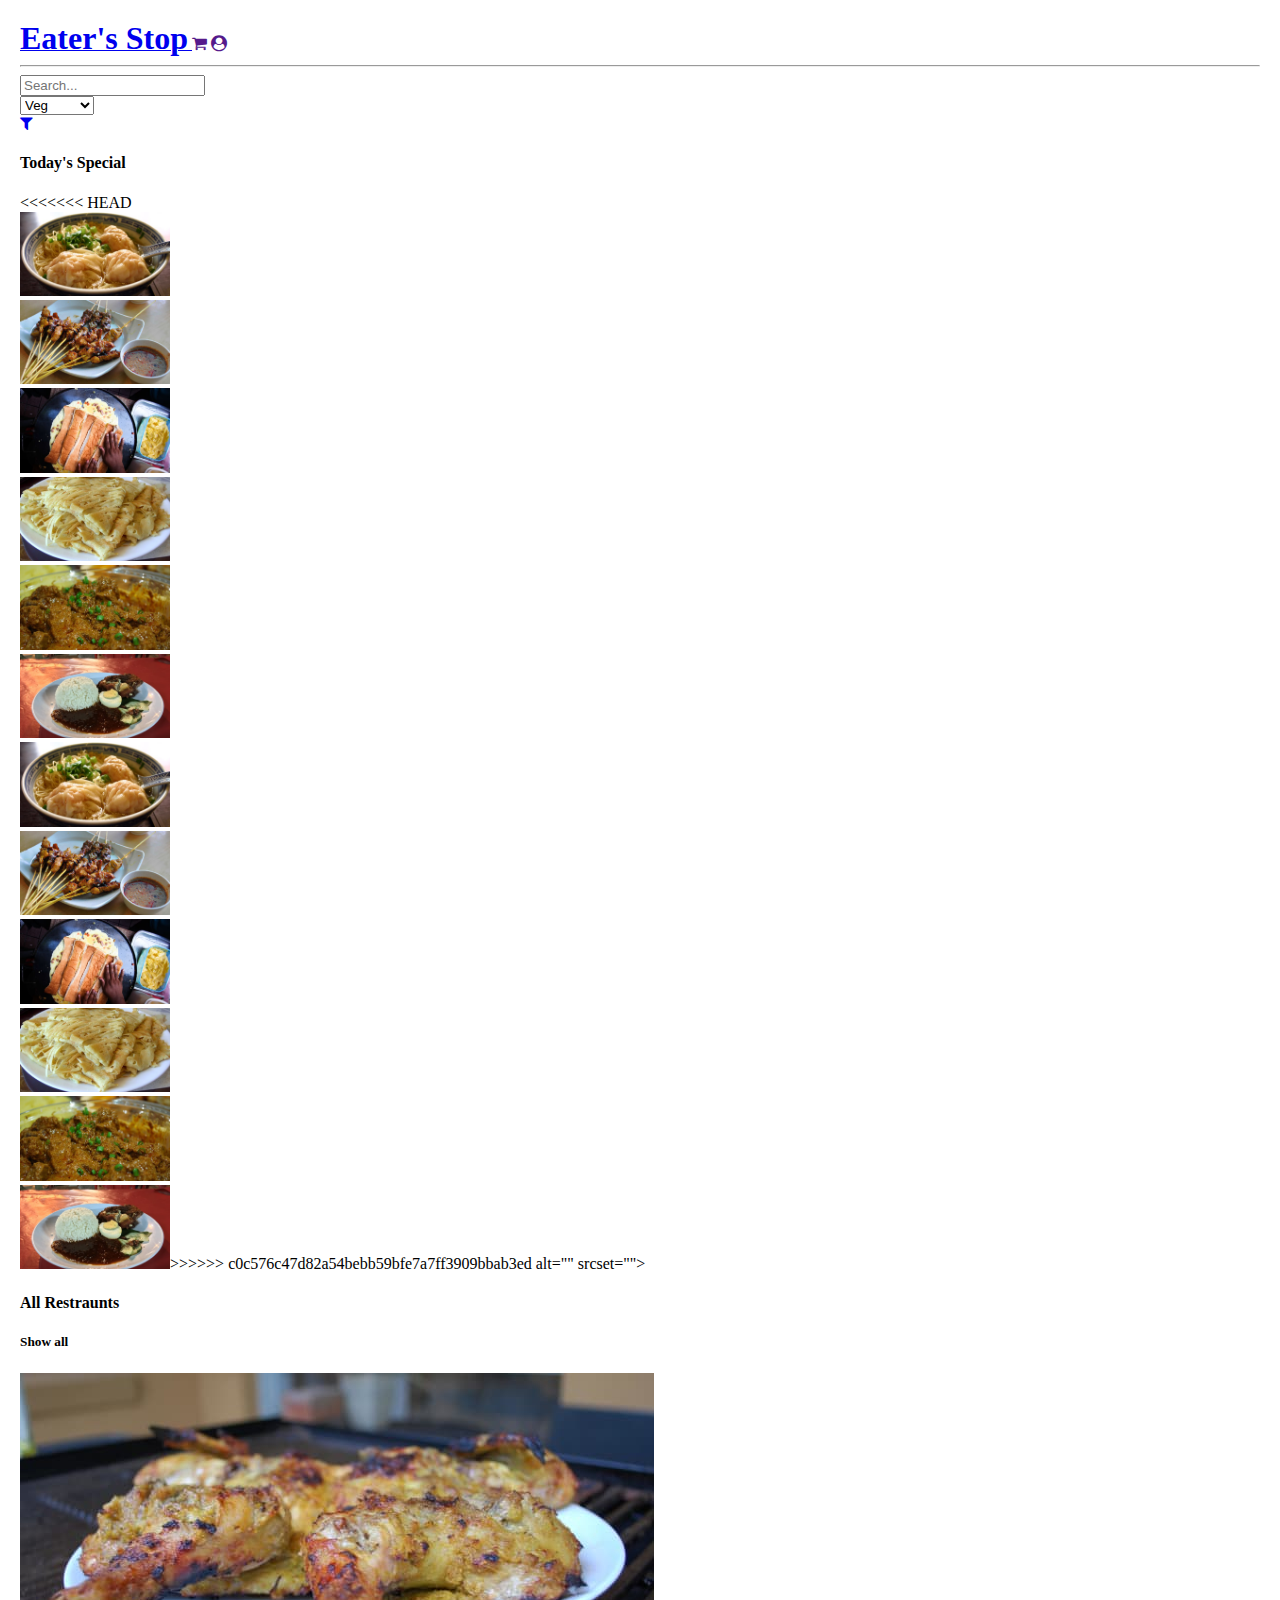
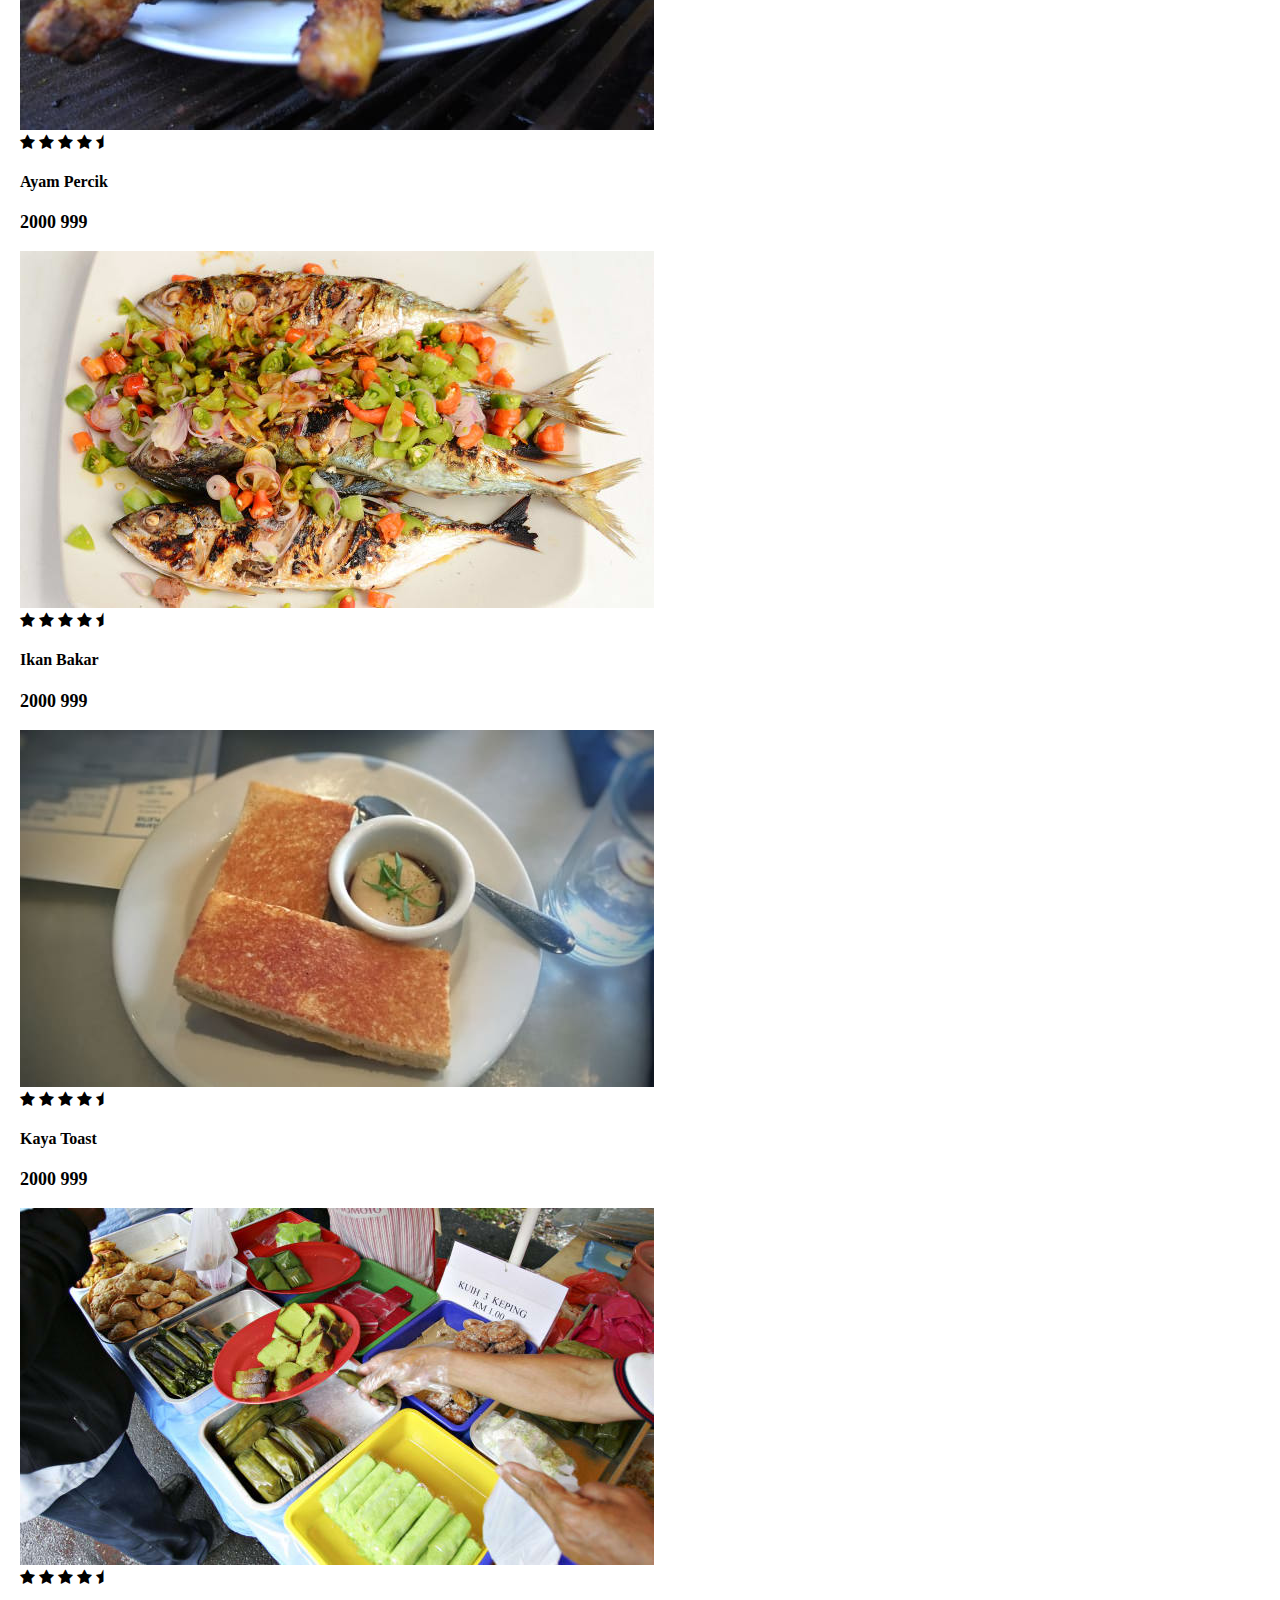
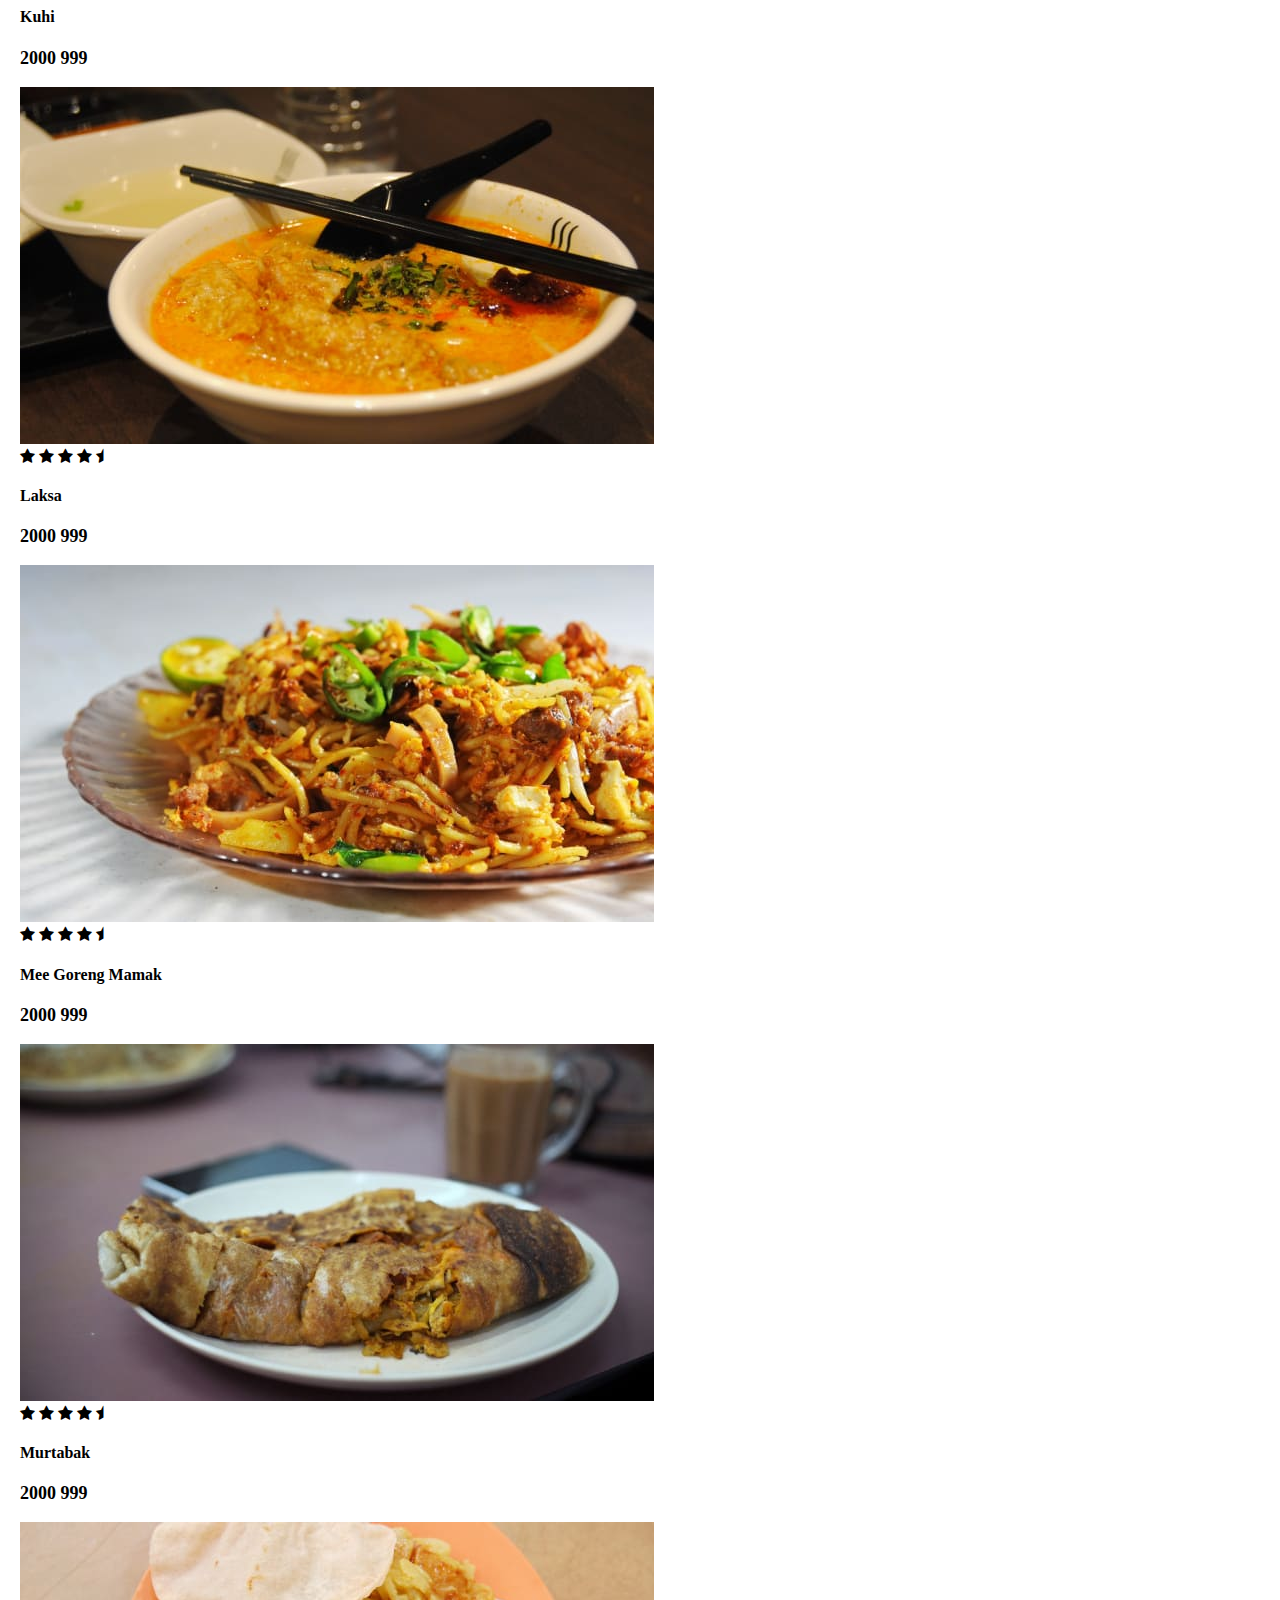
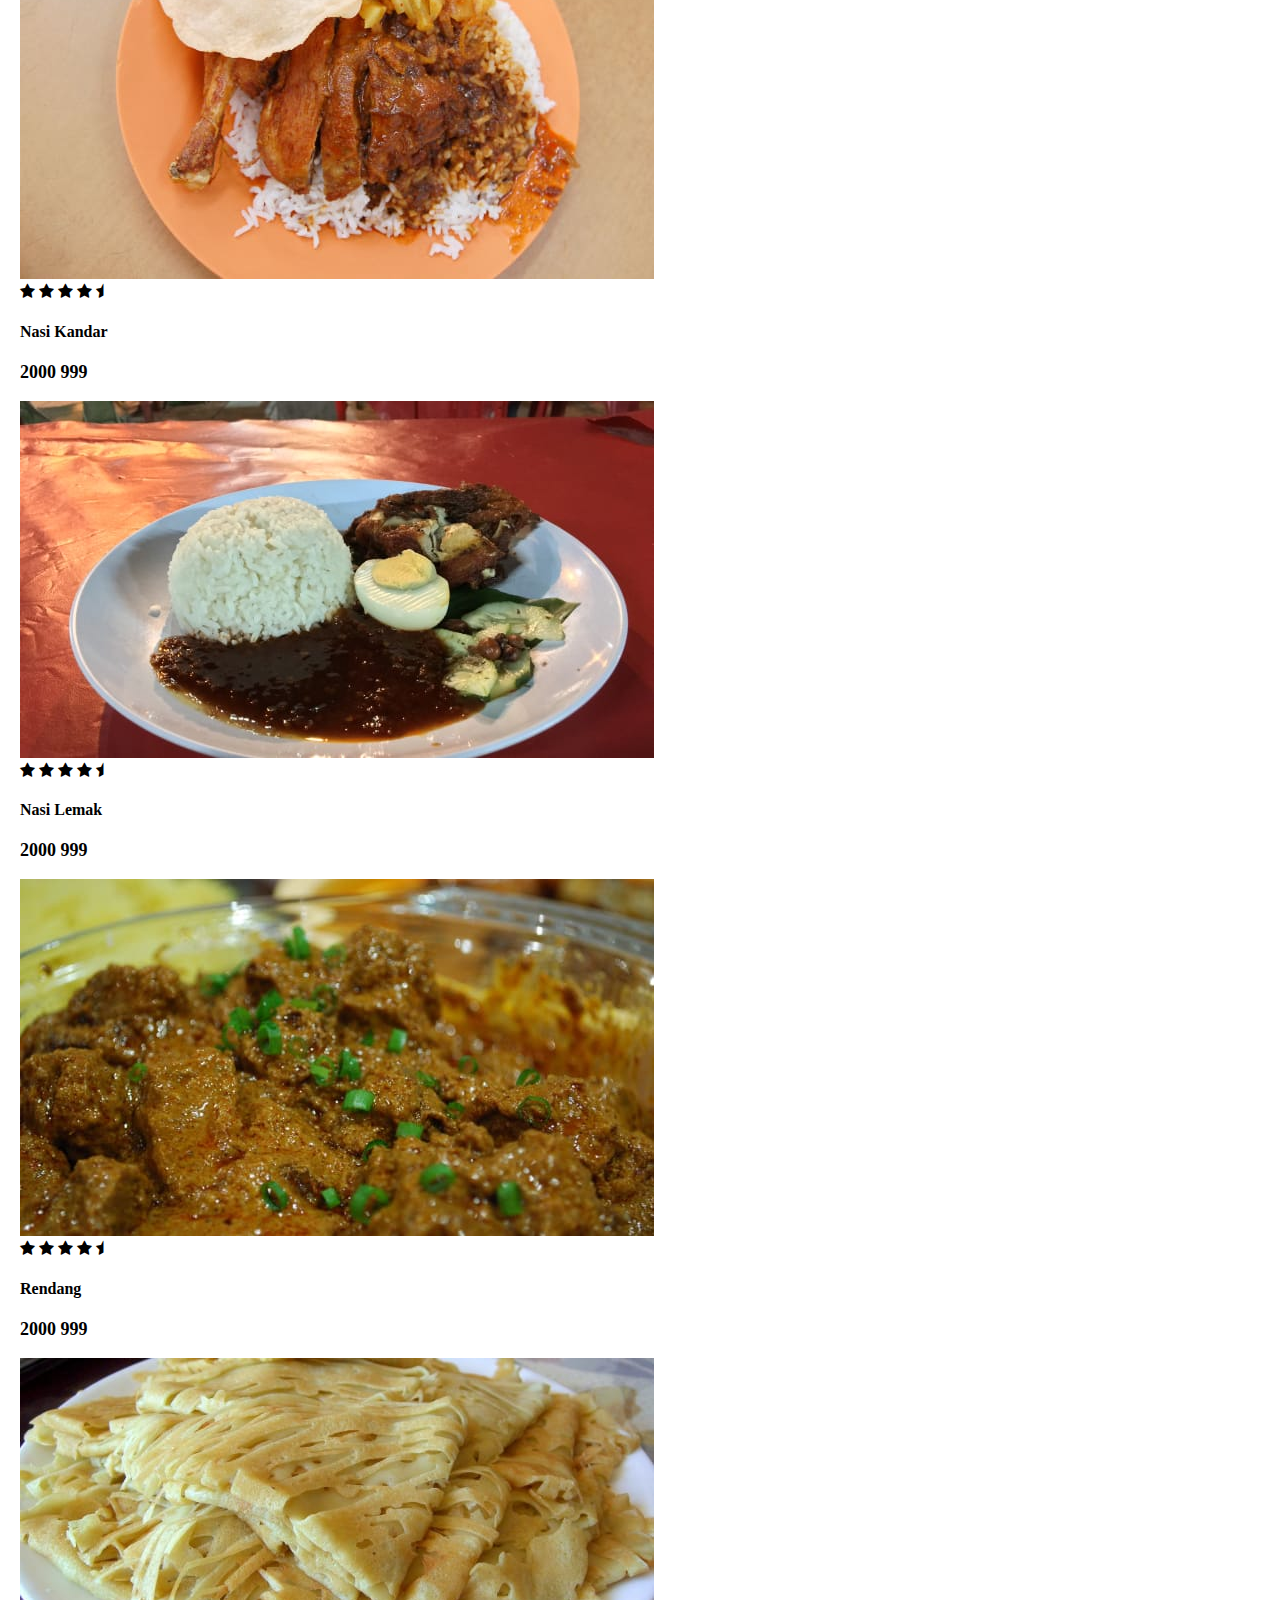
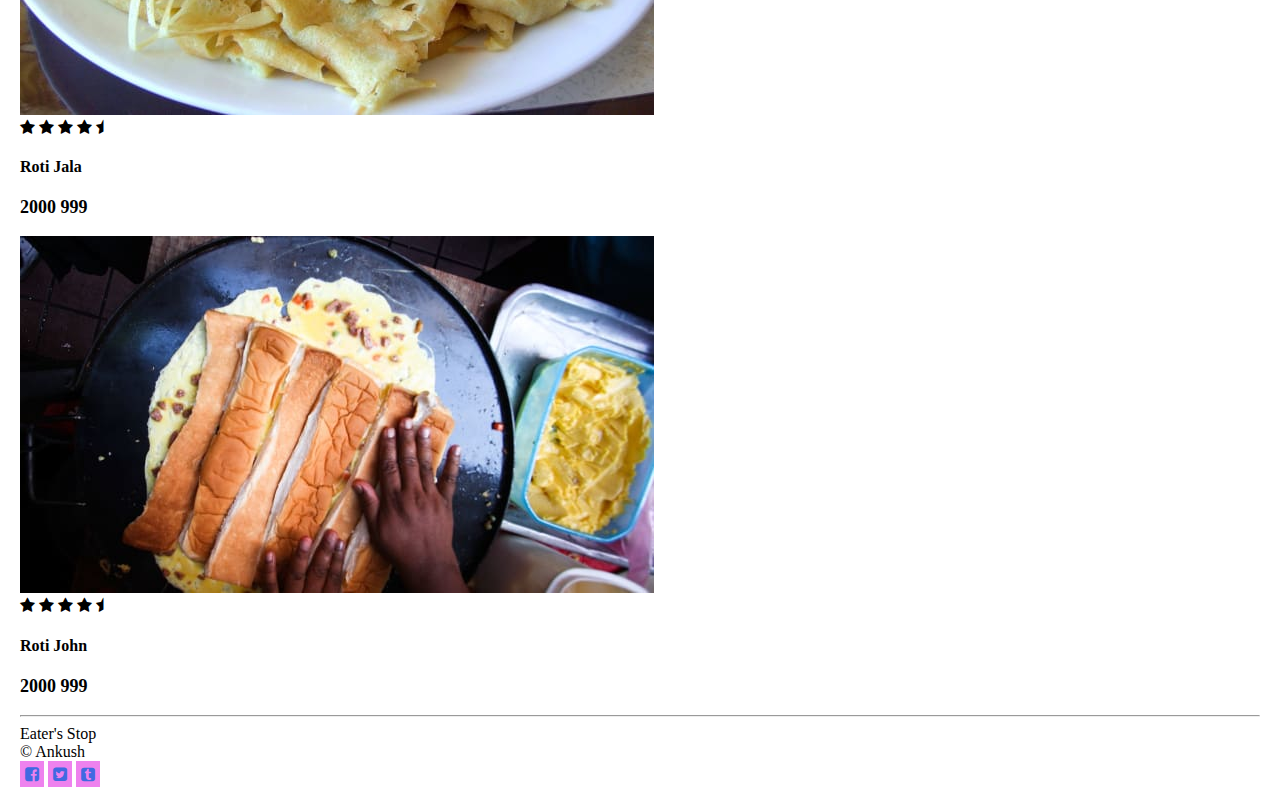
==== commit 3594b688: "difference and conflict" ====
--- a/product.html
+++ b/product.html
@@ -63,6 +63,7 @@
     <section>
       <div>
         <h4>Today's Special</h4>
+<<<<<<< HEAD
         <div class="row row-cols-2 row-cols-lg-6 row-cols-sm-2 my-5">
           <div class=""><img class="img-fluid rounded-circle" src="/images/products/Wonton mee.jpg" width="150"
               alt="" srcset=""></div>
@@ -75,6 +76,20 @@
           <div class=""><img class="img-fluid rounded-circle" src="/images/products/Rendang.jpg" width="150" alt=""
               srcset=""></div>
           <div class=""><img class="img-fluid rounded-circle" src="/images/products/Nasi-lemak.jpg" width="150"
+=======
+        <div class="row row-cols-2 row-cols-lg-6 row-cols-sm-2">
+          <div class=""><img class="img-thumbnail rounded-circle" src="images/products/Wonton mee.jpg" width="150"
+              alt="" srcset=""></div>
+          <div class=""><img class="img-thumbnail rounded-circle" src="images/products/Satay.jpg" width="150" alt=""
+              srcset=""></div>
+          <div class=""><img class="img-thumbnail rounded-circle" src="images/products/Roti-john.jpg" width="150"
+              alt="" srcset=""></div>
+          <div class=""><img class="img-thumbnail rounded-circle" src="images/products/Roti-jala.jpg" width="150"
+              alt="" srcset=""></div>
+          <div class=""><img class="img-thumbnail rounded-circle" src="images/products/Rendang.jpg" width="150" alt=""
+              srcset=""></div>
+          <div class=""><img class="img-thumbnail rounded-circle" src="images/products/Nasi-lemak.jpg" width="150"
+>>>>>>> c0c576c47d82a54bebb59bfe7a7ff3909bbab3ed
               alt="" srcset=""></div>
         </div>
       </div>
@@ -299,4 +314,4 @@
     -->
 </body>
 
-</html>+</html>
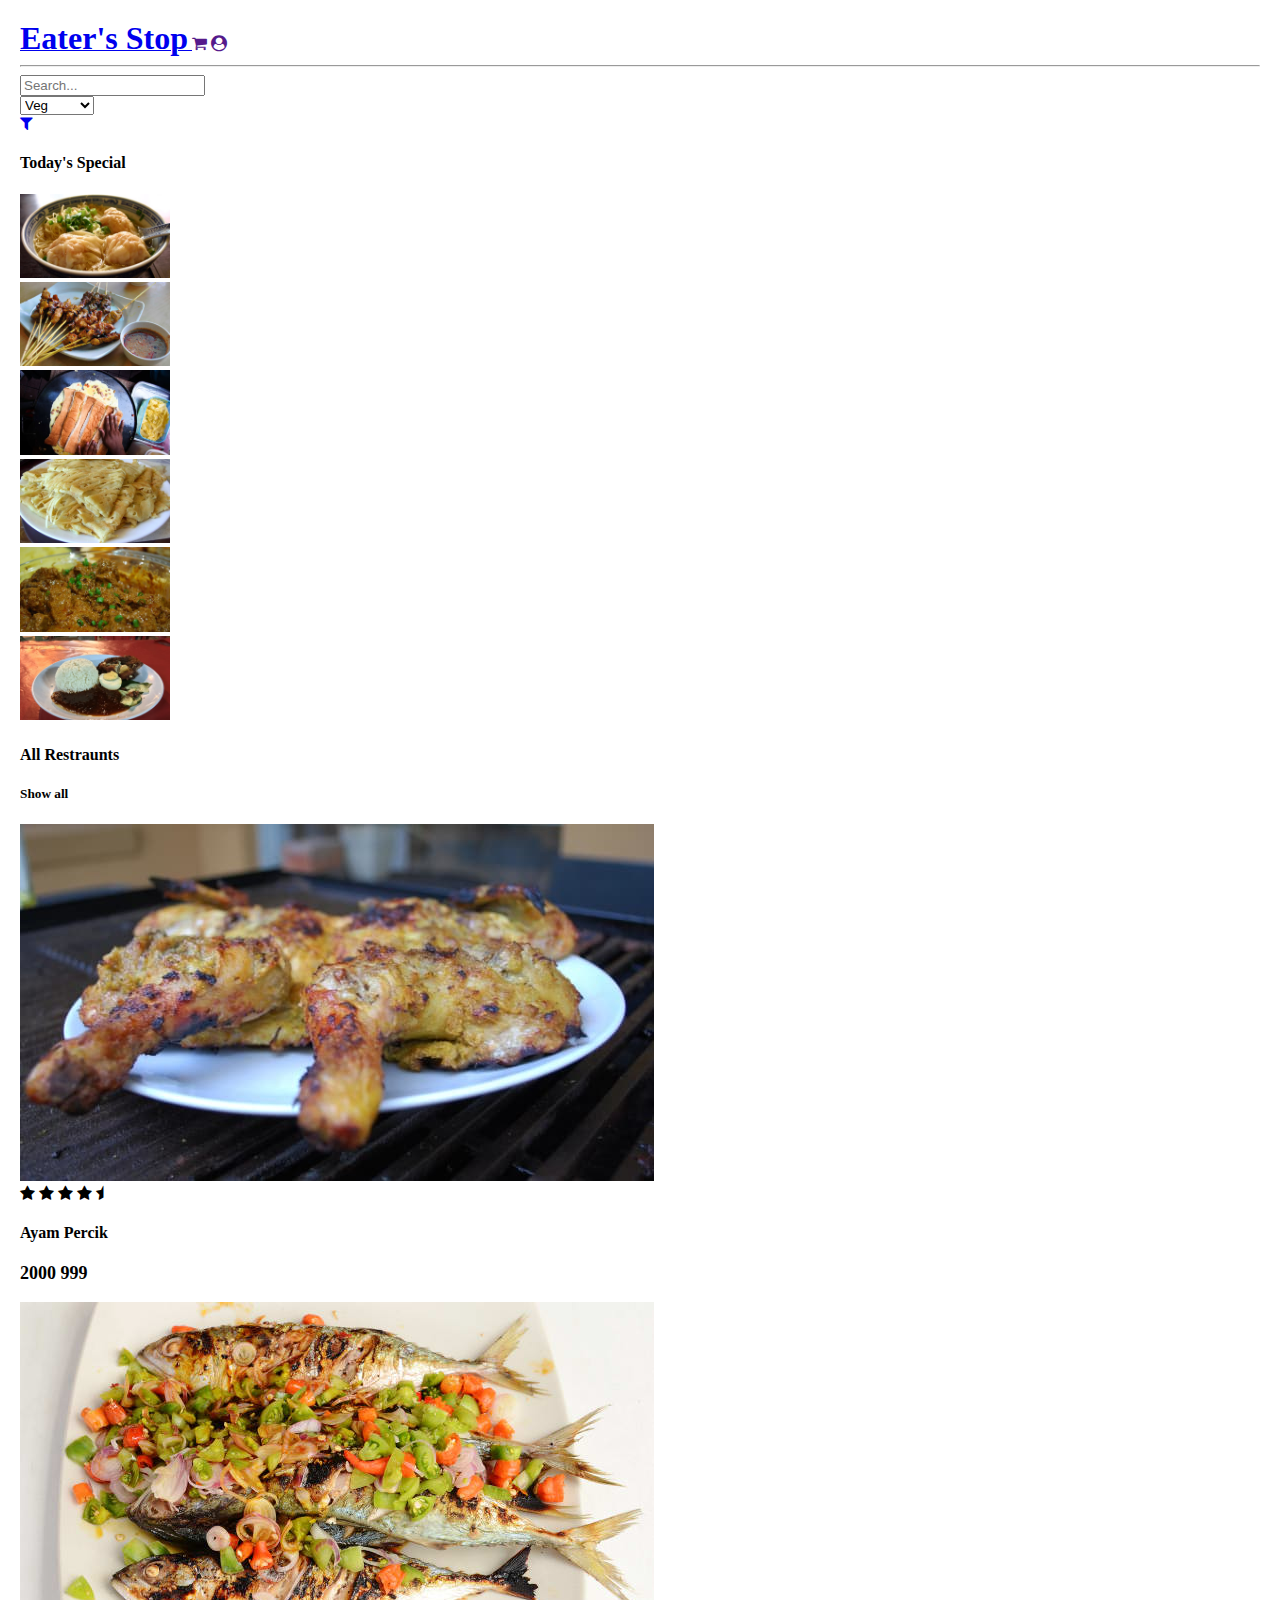
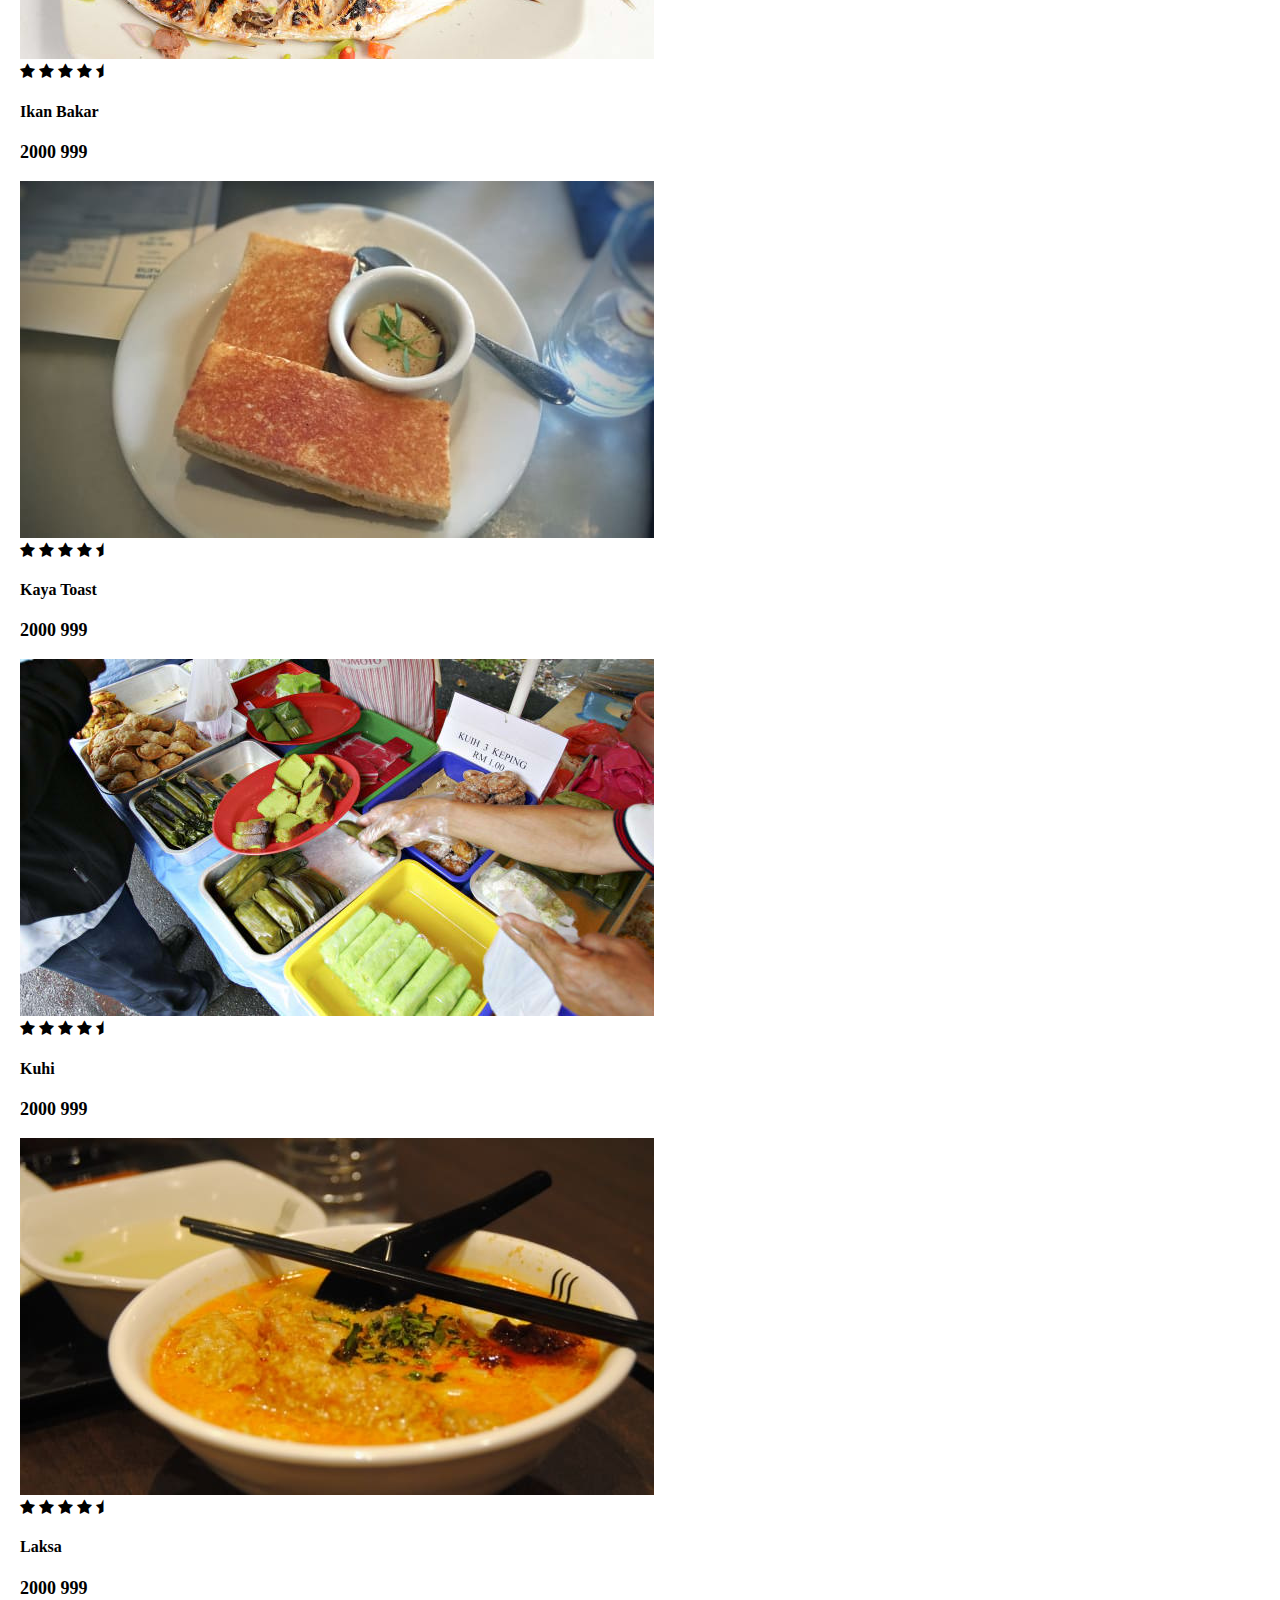
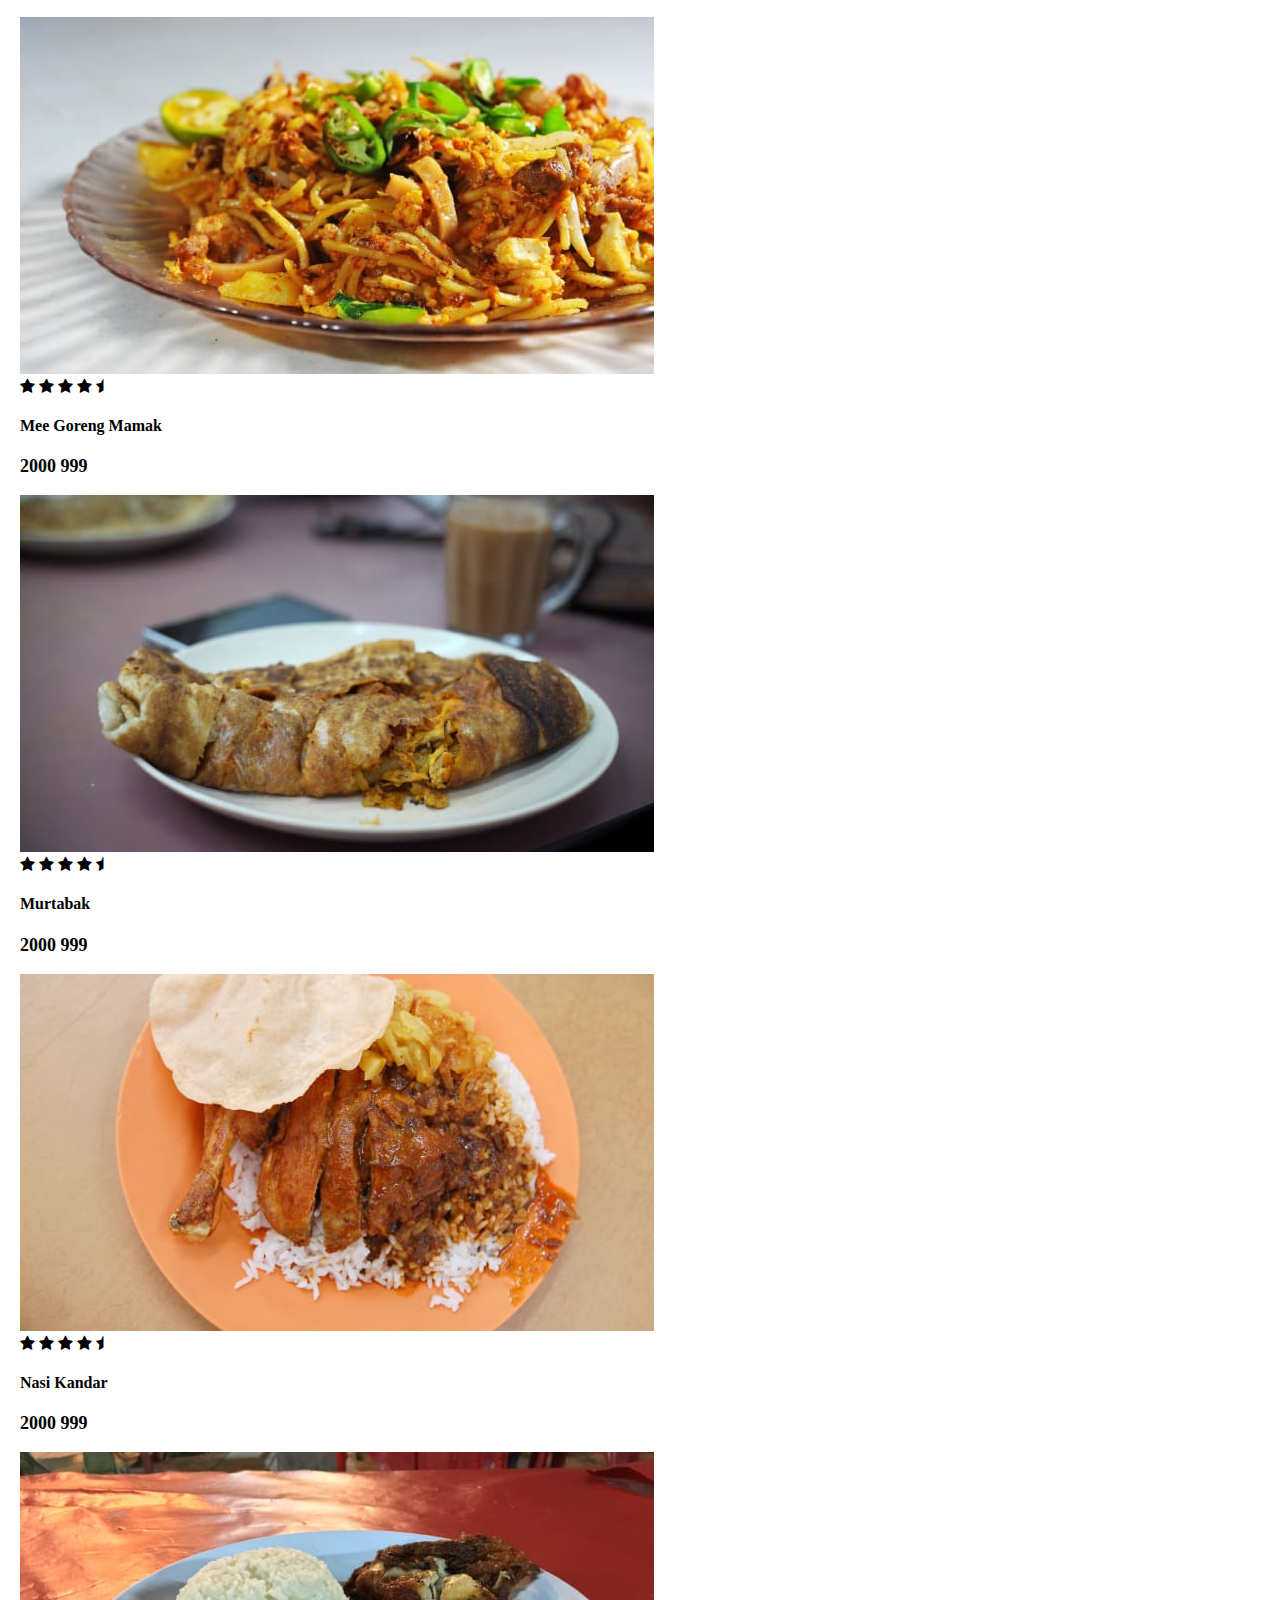
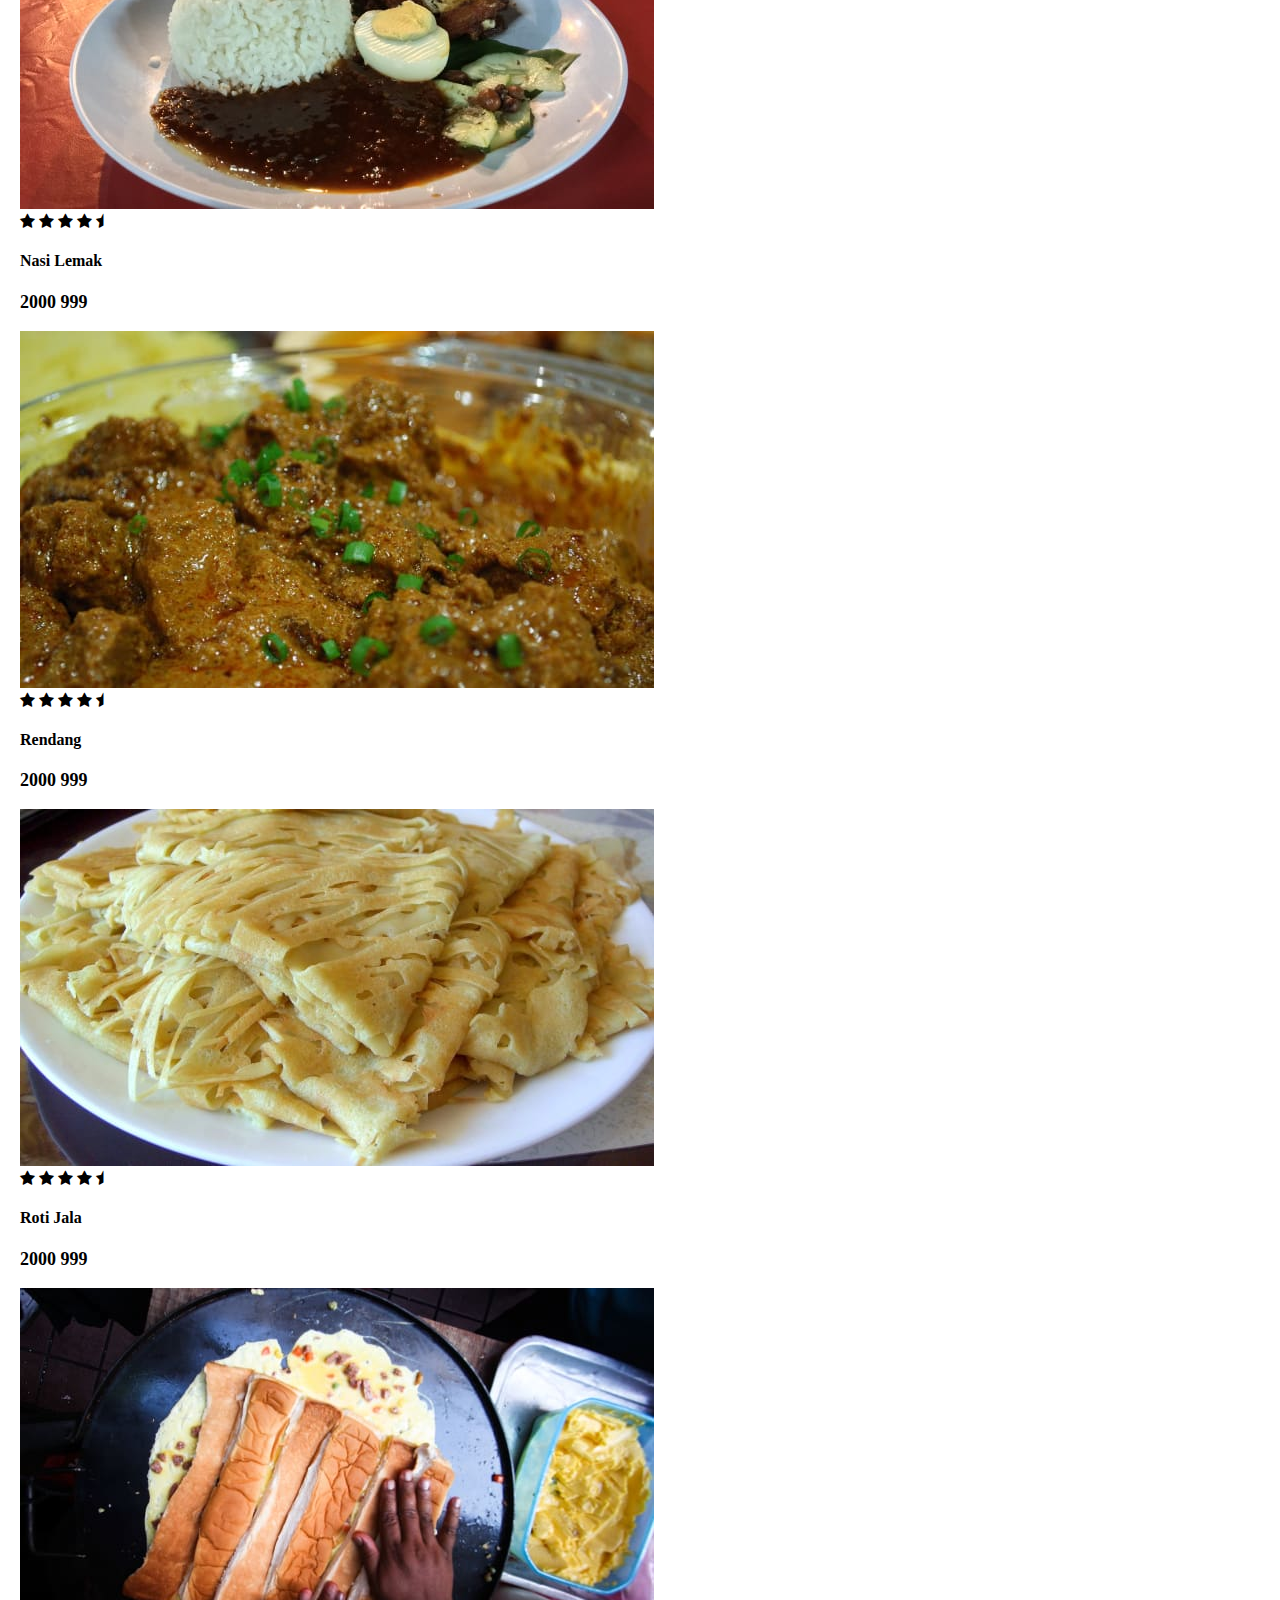
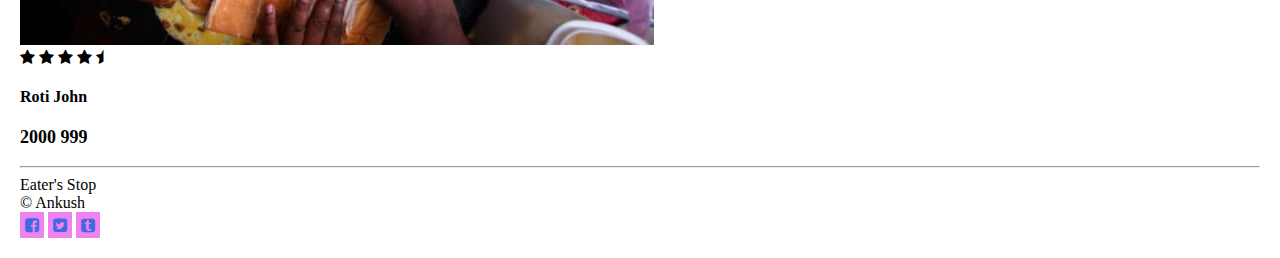
==== commit 190b57f6: "Update product.html" ====
--- a/product.html
+++ b/product.html
@@ -63,7 +63,7 @@
     <section>
       <div>
         <h4>Today's Special</h4>
-<<<<<<< HEAD
+
         <div class="row row-cols-2 row-cols-lg-6 row-cols-sm-2 my-5">
           <div class=""><img class="img-fluid rounded-circle" src="/images/products/Wonton mee.jpg" width="150"
               alt="" srcset=""></div>
@@ -76,22 +76,6 @@
           <div class=""><img class="img-fluid rounded-circle" src="/images/products/Rendang.jpg" width="150" alt=""
               srcset=""></div>
           <div class=""><img class="img-fluid rounded-circle" src="/images/products/Nasi-lemak.jpg" width="150"
-=======
-        <div class="row row-cols-2 row-cols-lg-6 row-cols-sm-2">
-          <div class=""><img class="img-thumbnail rounded-circle" src="images/products/Wonton mee.jpg" width="150"
-              alt="" srcset=""></div>
-          <div class=""><img class="img-thumbnail rounded-circle" src="images/products/Satay.jpg" width="150" alt=""
-              srcset=""></div>
-          <div class=""><img class="img-thumbnail rounded-circle" src="images/products/Roti-john.jpg" width="150"
-              alt="" srcset=""></div>
-          <div class=""><img class="img-thumbnail rounded-circle" src="images/products/Roti-jala.jpg" width="150"
-              alt="" srcset=""></div>
-          <div class=""><img class="img-thumbnail rounded-circle" src="images/products/Rendang.jpg" width="150" alt=""
-              srcset=""></div>
-          <div class=""><img class="img-thumbnail rounded-circle" src="images/products/Nasi-lemak.jpg" width="150"
->>>>>>> c0c576c47d82a54bebb59bfe7a7ff3909bbab3ed
-              alt="" srcset=""></div>
-        </div>
       </div>
     </section>
     <section>
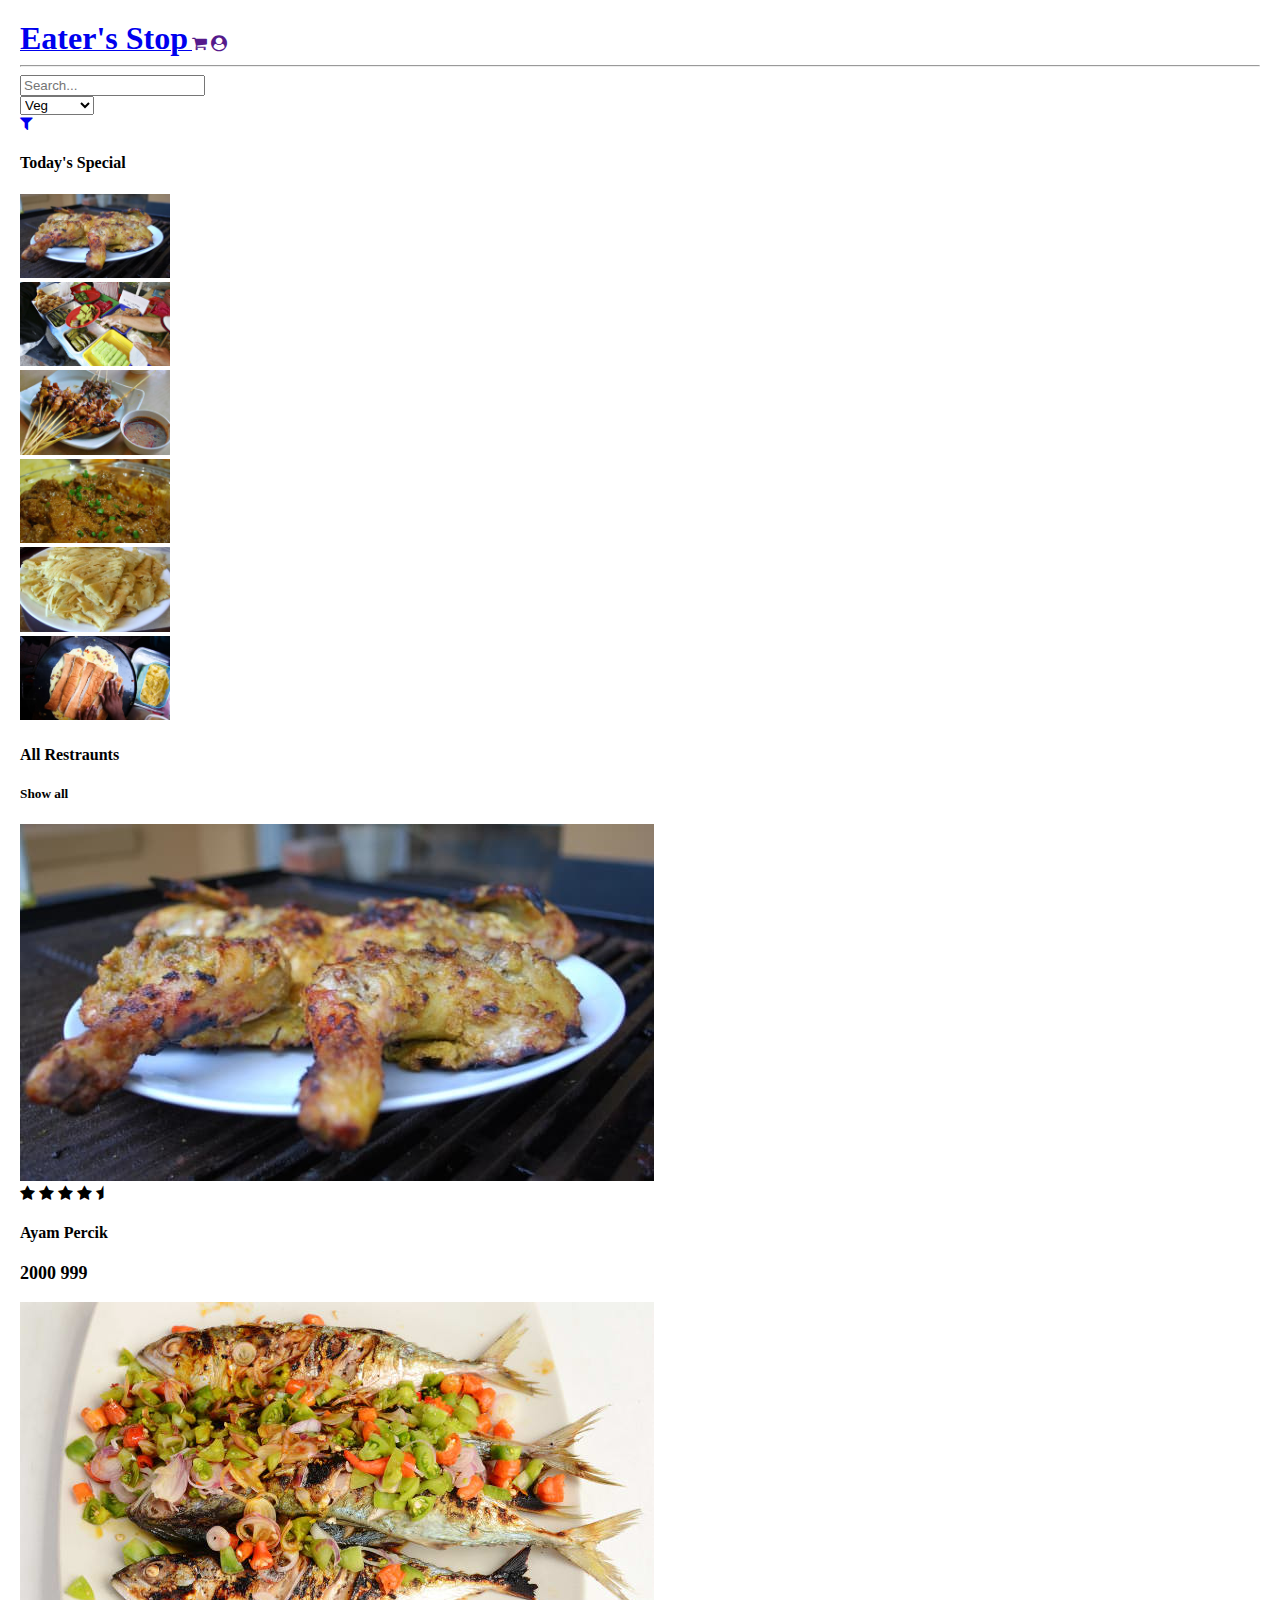
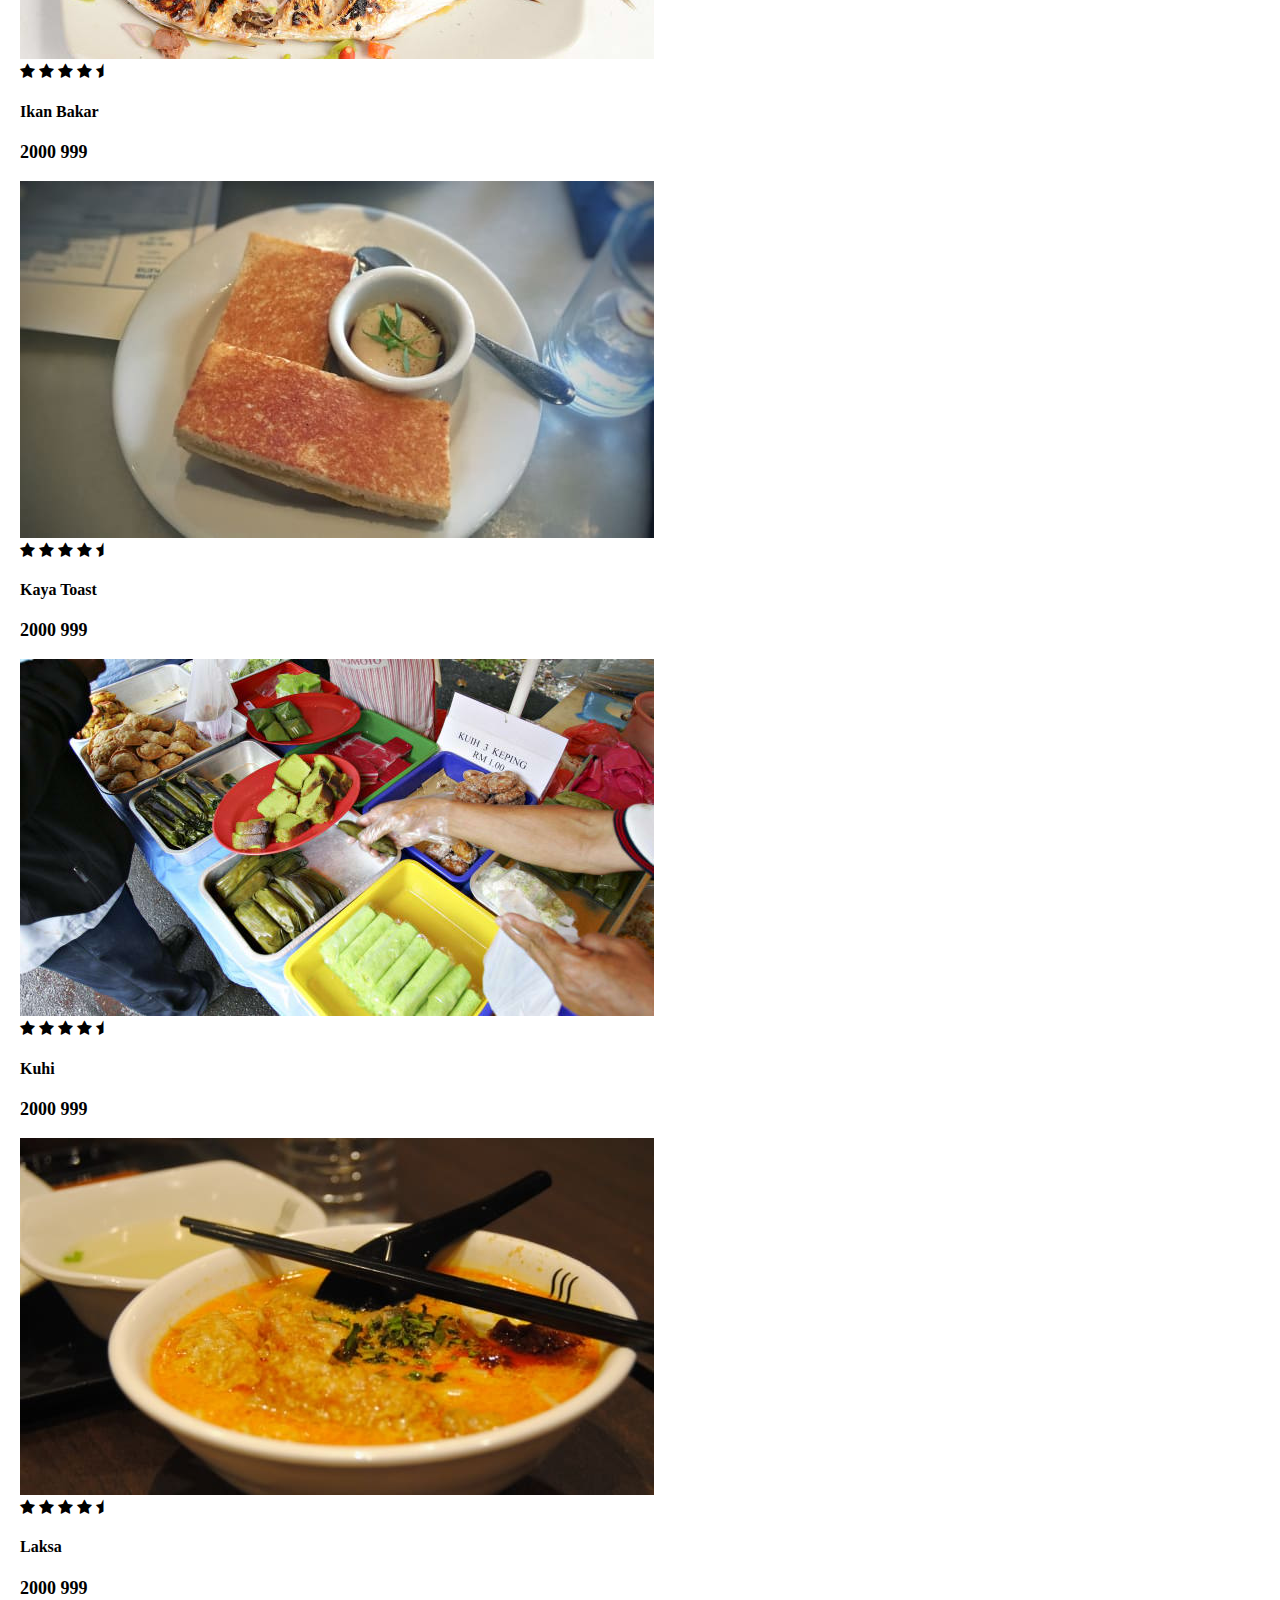
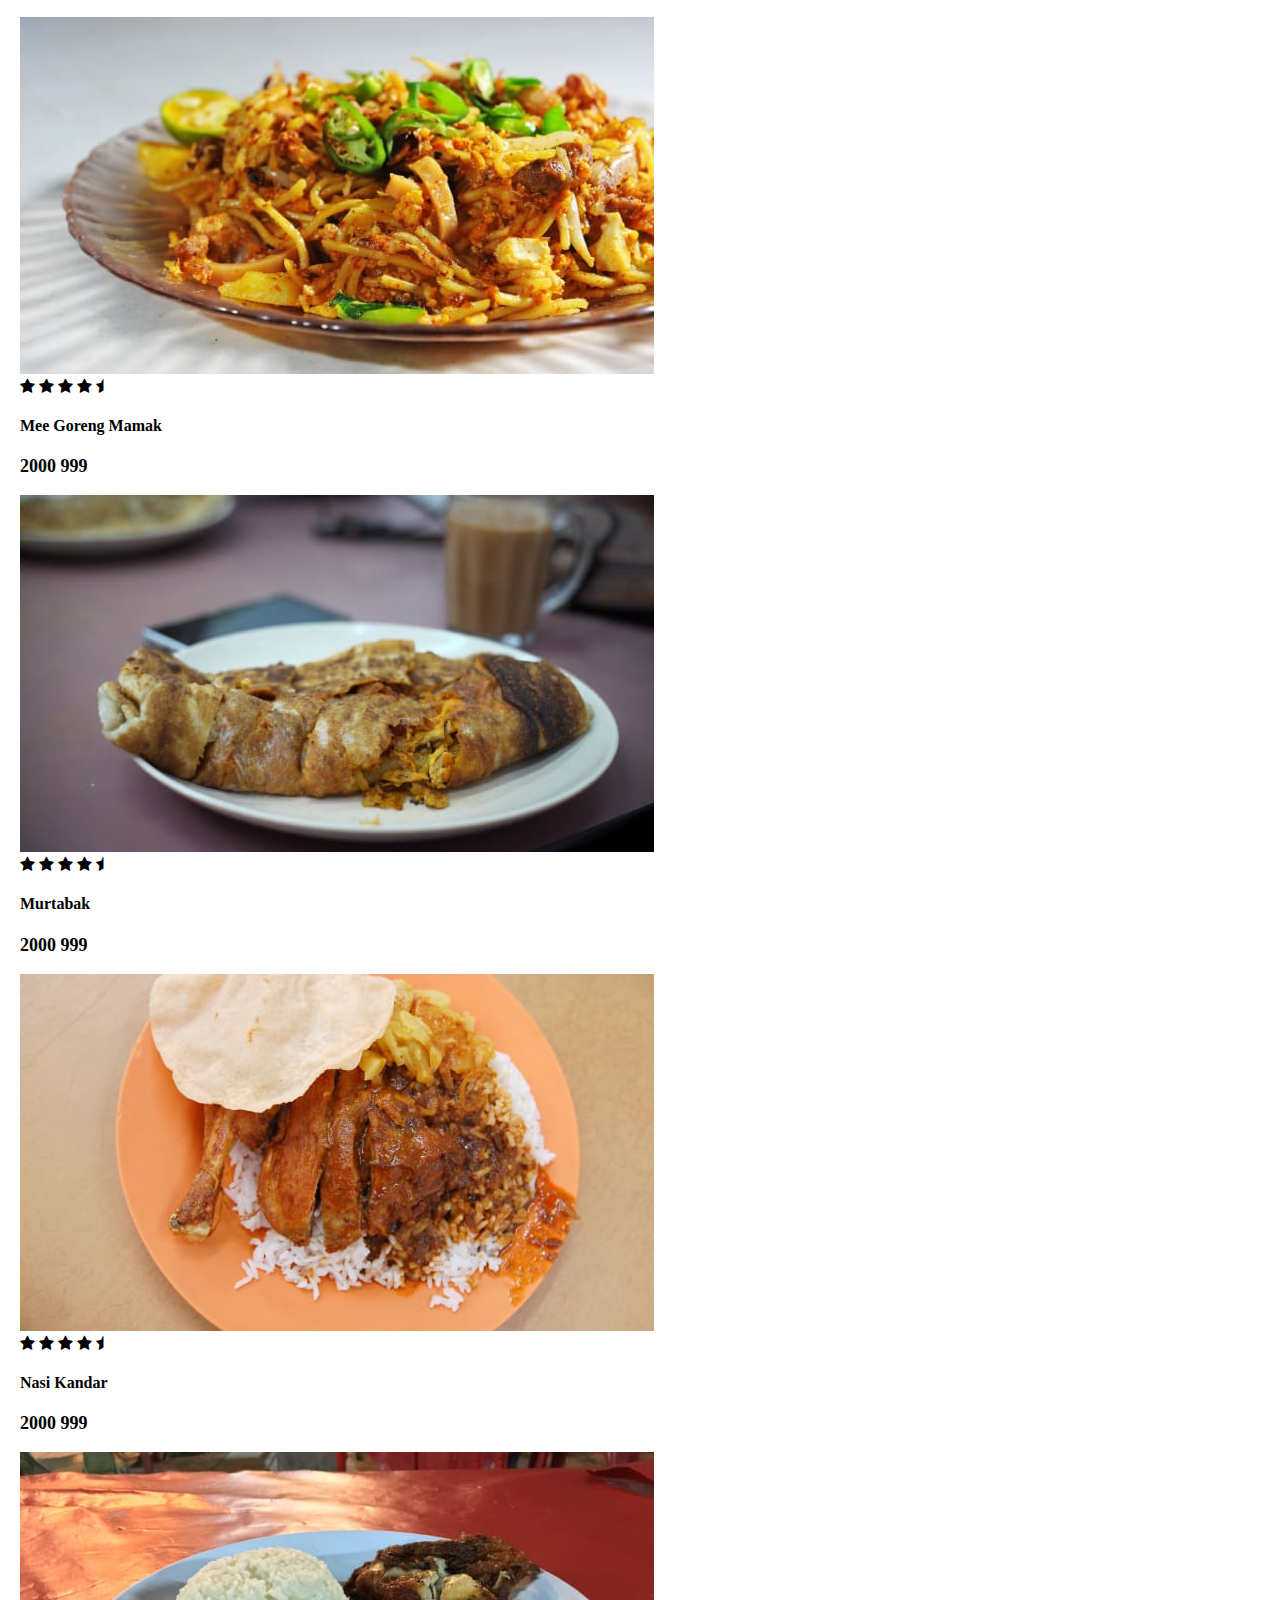
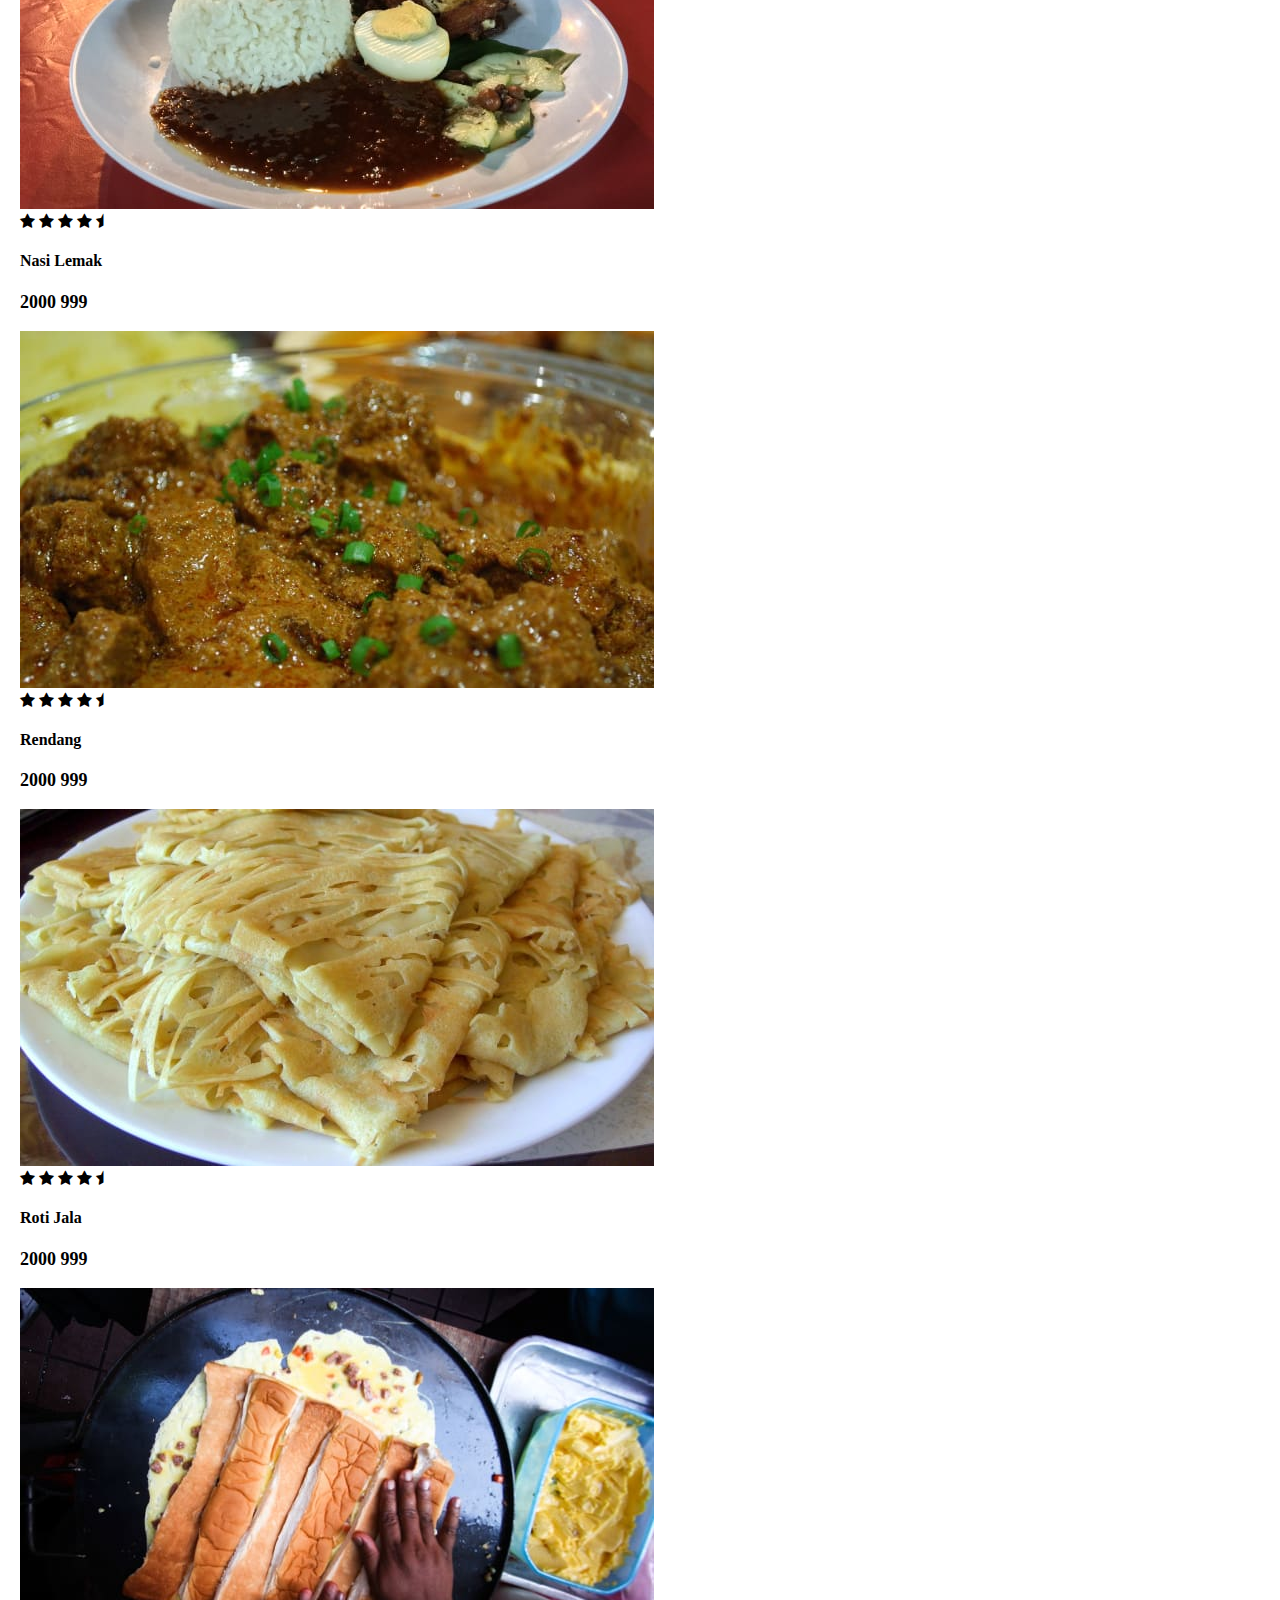
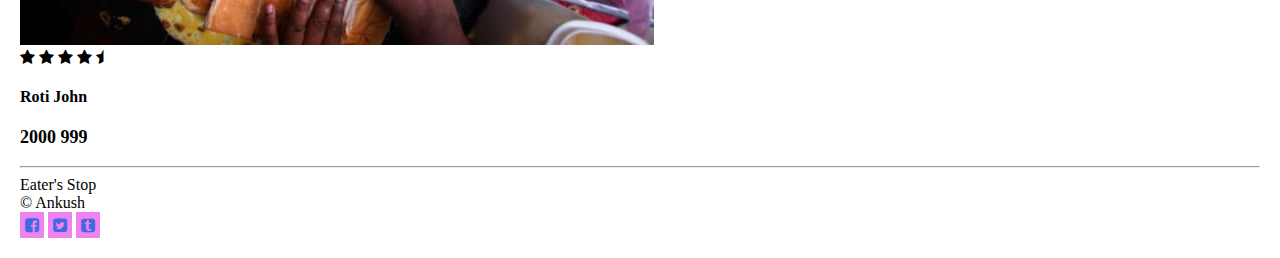
==== commit 2ffdf5ef: "non diplaying image" ====
--- a/product.html
+++ b/product.html
@@ -40,10 +40,10 @@
   </header>
   <hr class="featured-devider">
   <main>
-     <!-- Back to top button -->
-     <button class="btn btn-danger rounded-circle" onclick="topFunction()" id="myBtn" title="Go to top">Top</button>
-
-     <div class="d-flex justify-between my-2">
+    <!-- Back to top button -->
+    <button class="btn btn-danger rounded-circle" onclick="topFunction()" id="myBtn" title="Go to top">Top</button>
+
+    <div class="d-flex justify-between my-2">
       <form>
         <input type="search" class="form-control" placeholder="Search..." aria-label="Search">
       </form>
@@ -56,27 +56,28 @@
         </select>
       </div>
       <a href="#" rel="noopener noreferrer"><i class="fa fa-filter fs-2 text-dark" aria-hidden="true"></i></a>
-      
-     </div>
-    
-    
+
+    </div>
+
+
     <section>
       <div>
         <h4>Today's Special</h4>
 
         <div class="row row-cols-2 row-cols-lg-6 row-cols-sm-2 my-5">
-          <div class=""><img class="img-fluid rounded-circle" src="/images/products/Wonton mee.jpg" width="150"
-              alt="" srcset=""></div>
-          <div class=""><img class="img-fluid rounded-circle" src="/images/products/Satay.jpg" width="150" alt=""
-              srcset=""></div>
-          <div class=""><img class="img-fluid rounded-circle" src="/images/products/Roti-john.jpg" width="150"
-              alt="" srcset=""></div>
-          <div class=""><img class="img-fluid rounded-circle" src="/images/products/Roti-jala.jpg" width="150"
-              alt="" srcset=""></div>
-          <div class=""><img class="img-fluid rounded-circle" src="/images/products/Rendang.jpg" width="150" alt=""
-              srcset=""></div>
-          <div class=""><img class="img-fluid rounded-circle" src="/images/products/Nasi-lemak.jpg" width="150"
-      </div>
+          <div class=""><img class="img-fluid rounded-circle" src="images/products/Ayam-percik.jpg" width="150" alt=""
+              srcset=""></div>
+          <div class=""><img class="img-fluid rounded-circle" src="images/products/Kuih.jpg" width="150" alt=""
+              srcset=""></div>
+          <div class=""><img class="img-fluid rounded-circle" src="images/products/Satay.jpg" width="150" alt=""
+              srcset=""></div>
+          <div class=""><img class="img-fluid rounded-circle" src="images/products/Rendang.jpg" width="150" alt=""
+              srcset=""></div>
+          <div class=""><img class="img-fluid rounded-circle" src="images/products/Roti-jala.jpg" width="150" alt=""
+              srcset=""></div>
+          <div class=""><img class="img-fluid rounded-circle" src="images/products/Roti-john.jpg" width="150" alt=""
+              srcser=""></div>
+        </div>
     </section>
     <section>
       <h4>All Restraunts</h4>
@@ -93,7 +94,8 @@
               <i class="fa fa-star-half text-danger" aria-hidden="true"></i>
             </div>
             <h4 class="card-title">Ayam Percik</h4>
-            <p class="card-text"><span class="text-decoration-line-through">2000</span><span class="text-danger"> 999</span></p>
+            <p class="card-text"><span class="text-decoration-line-through">2000</span><span class="text-danger">
+                999</span></p>
 
           </div>
         </div>
@@ -108,7 +110,8 @@
               <i class="fa fa-star-half text-danger" aria-hidden="true"></i>
             </div>
             <h4 class="card-title">Ikan Bakar</h4>
-            <p class="card-text"><span class="text-decoration-line-through">2000</span><span class="text-danger"> 999</span></p>
+            <p class="card-text"><span class="text-decoration-line-through">2000</span><span class="text-danger">
+                999</span></p>
 
           </div>
         </div>
@@ -123,7 +126,8 @@
               <i class="fa fa-star-half text-danger" aria-hidden="true"></i>
             </div>
             <h4 class="card-title">Kaya Toast</h4>
-            <p class="card-text"><span class="text-decoration-line-through">2000</span><span class="text-danger"> 999</span></p>
+            <p class="card-text"><span class="text-decoration-line-through">2000</span><span class="text-danger">
+                999</span></p>
 
           </div>
         </div>
@@ -138,7 +142,8 @@
               <i class="fa fa-star-half text-danger" aria-hidden="true"></i>
             </div>
             <h4 class="card-title">Kuhi</h4>
-            <p class="card-text"><span class="text-decoration-line-through">2000</span><span class="text-danger"> 999</span></p>
+            <p class="card-text"><span class="text-decoration-line-through">2000</span><span class="text-danger">
+                999</span></p>
 
           </div>
         </div>
@@ -155,7 +160,8 @@
               <i class="fa fa-star-half text-danger" aria-hidden="true"></i>
             </div>
             <h4 class="card-title">Laksa</h4>
-            <p class="card-text"><span class="text-decoration-line-through">2000</span><span class="text-danger"> 999</span></p>
+            <p class="card-text"><span class="text-decoration-line-through">2000</span><span class="text-danger">
+                999</span></p>
 
           </div>
         </div>
@@ -170,7 +176,8 @@
               <i class="fa fa-star-half text-danger" aria-hidden="true"></i>
             </div>
             <h4 class="card-title">Mee Goreng Mamak</h4>
-            <p class="card-text"><span class="text-decoration-line-through">2000</span><span class="text-danger"> 999</span></p>
+            <p class="card-text"><span class="text-decoration-line-through">2000</span><span class="text-danger">
+                999</span></p>
 
           </div>
         </div>
@@ -185,7 +192,8 @@
               <i class="fa fa-star-half text-danger" aria-hidden="true"></i>
             </div>
             <h4 class="card-title">Murtabak</h4>
-            <p class="card-text"><span class="text-decoration-line-through">2000</span><span class="text-danger"> 999</span></p>
+            <p class="card-text"><span class="text-decoration-line-through">2000</span><span class="text-danger">
+                999</span></p>
 
           </div>
         </div>
@@ -200,7 +208,8 @@
               <i class="fa fa-star-half text-danger" aria-hidden="true"></i>
             </div>
             <h4 class="card-title">Nasi Kandar</h4>
-            <p class="card-text"><span class="text-decoration-line-through">2000</span><span class="text-danger"> 999</span></p>
+            <p class="card-text"><span class="text-decoration-line-through">2000</span><span class="text-danger">
+                999</span></p>
 
           </div>
         </div>
@@ -216,7 +225,8 @@
               <i class="fa fa-star-half text-danger" aria-hidden="true"></i>
             </div>
             <h4 class="card-title">Nasi Lemak</h4>
-            <p class="card-text"><span class="text-decoration-line-through">2000</span><span class="text-danger"> 999</span></p>
+            <p class="card-text"><span class="text-decoration-line-through">2000</span><span class="text-danger">
+                999</span></p>
 
           </div>
         </div>
@@ -231,7 +241,8 @@
               <i class="fa fa-star-half text-danger" aria-hidden="true"></i>
             </div>
             <h4 class="card-title">Rendang</h4>
-            <p class="card-text"><span class="text-decoration-line-through">2000</span><span class="text-danger"> 999</span></p>
+            <p class="card-text"><span class="text-decoration-line-through">2000</span><span class="text-danger">
+                999</span></p>
 
           </div>
         </div>
@@ -246,7 +257,8 @@
               <i class="fa fa-star-half text-danger" aria-hidden="true"></i>
             </div>
             <h4 class="card-title">Roti Jala</h4>
-            <p class="card-text"><span class="text-decoration-line-through">2000</span><span class="text-danger"> 999</span></p>
+            <p class="card-text"><span class="text-decoration-line-through">2000</span><span class="text-danger">
+                999</span></p>
 
           </div>
         </div>
@@ -261,7 +273,8 @@
               <i class="fa fa-star-half text-danger" aria-hidden="true"></i>
             </div>
             <h4 class="card-title">Roti John</h4>
-            <p class="card-text"><span class="text-decoration-line-through">2000</span><span class="text-danger"> 999</span></p>
+            <p class="card-text"><span class="text-decoration-line-through">2000</span><span class="text-danger">
+                999</span></p>
           </div>
         </div>
       </div>
@@ -272,20 +285,20 @@
     <div class="row row-cols-lg-12 row-cols-sm-4 text-center">
       <span class="fs-3 fw-bolderpx-5">Eater's Stop</span>
       <div class="fs-3">
-          &copy; Ankush
+        &copy; Ankush
       </div>
       <div class="social fs-3">
-          <i class="fa fa-facebook-square" aria-hidden="true"></i>
-          <i class="fa fa-twitter-square" aria-hidden="true"></i>
-          <i class="fa fa-tumblr-square" aria-hidden="true"></i>
+        <i class="fa fa-facebook-square" aria-hidden="true"></i>
+        <i class="fa fa-twitter-square" aria-hidden="true"></i>
+        <i class="fa fa-tumblr-square" aria-hidden="true"></i>
       </div>
 
-  </div>
+    </div>
     </div>
 
   </footer>
   <!-- Optional JavaScript; choose one of the two! -->
-<script src="scripts.js"></script>
+  <script src="scripts.js"></script>
   <!-- Option 1: Bootstrap Bundle with Popper -->
   <script src="https://cdn.jsdelivr.net/npm/bootstrap@5.0.1/dist/js/bootstrap.bundle.min.js"
     integrity="sha384-gtEjrD/SeCtmISkJkNUaaKMoLD0//ElJ19smozuHV6z3Iehds+3Ulb9Bn9Plx0x4" crossorigin="anonymous">
@@ -298,4 +311,4 @@
     -->
 </body>
 
-</html>
+</html>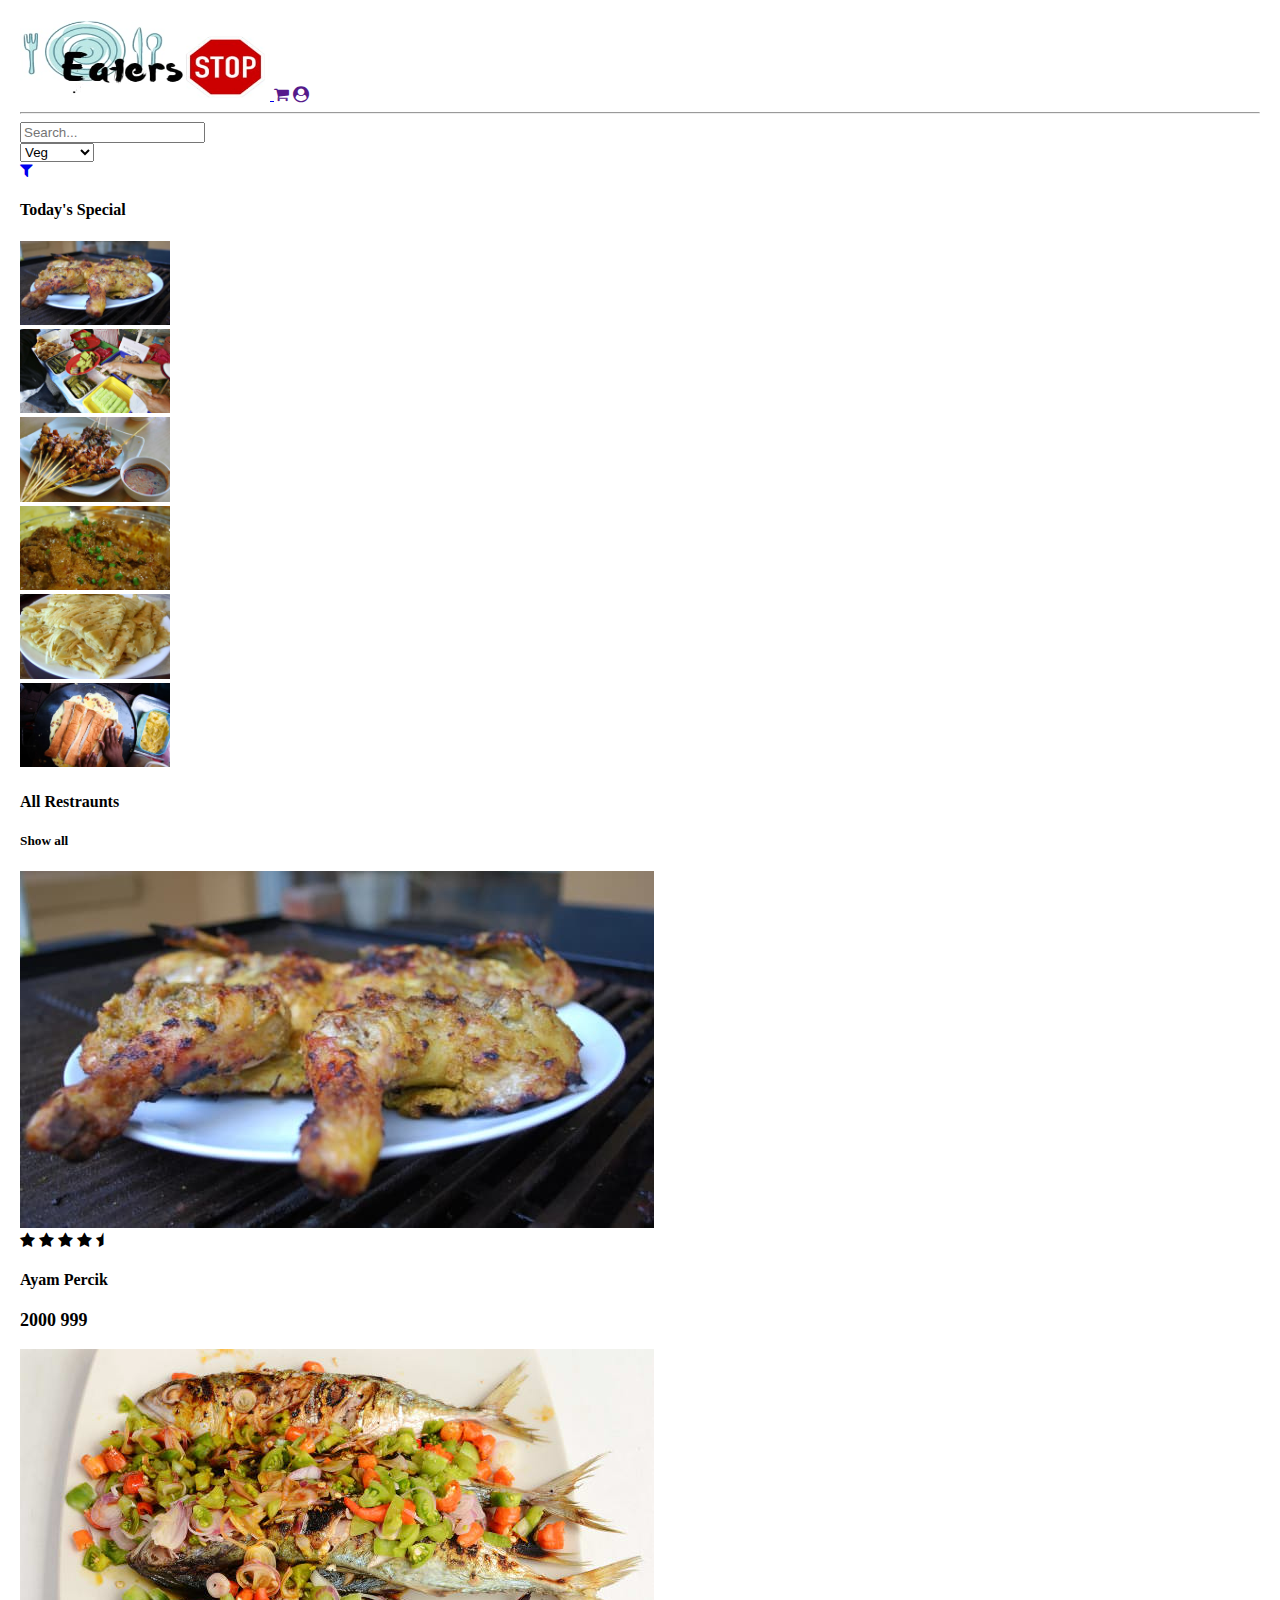
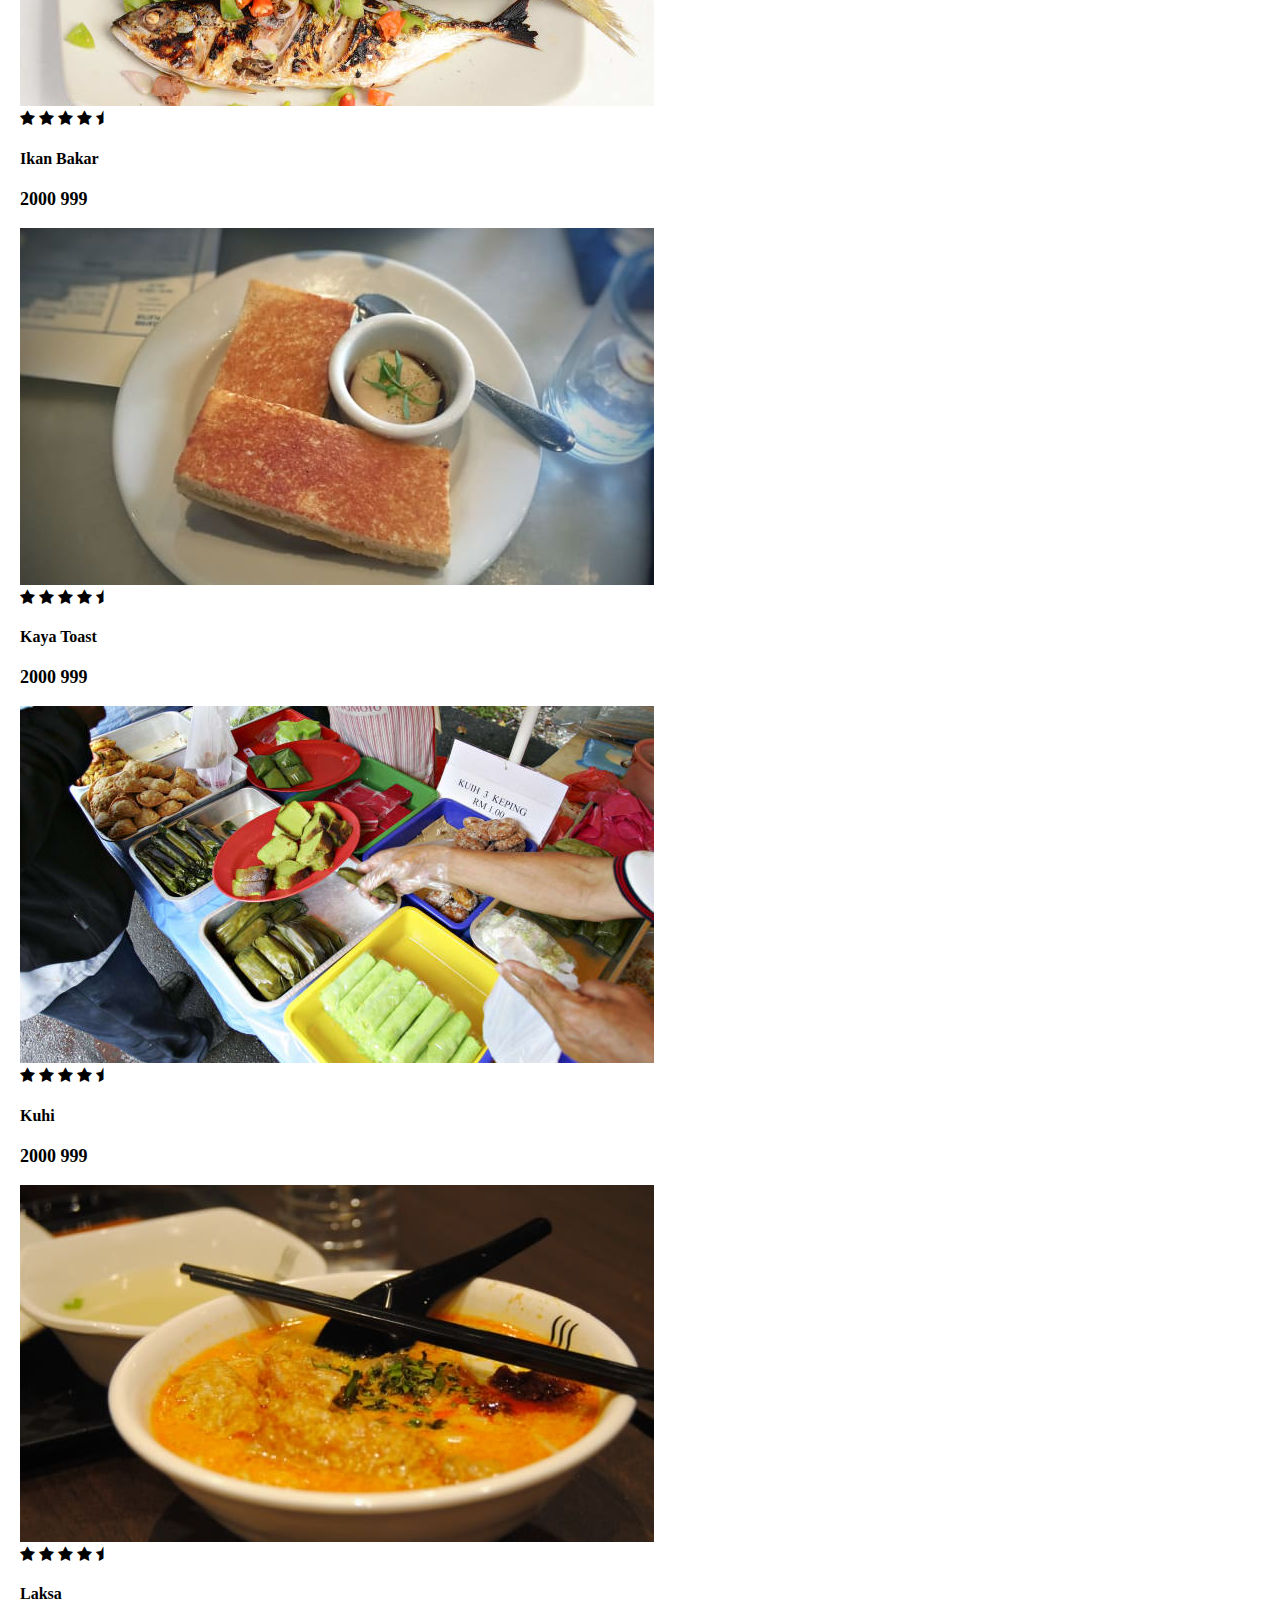
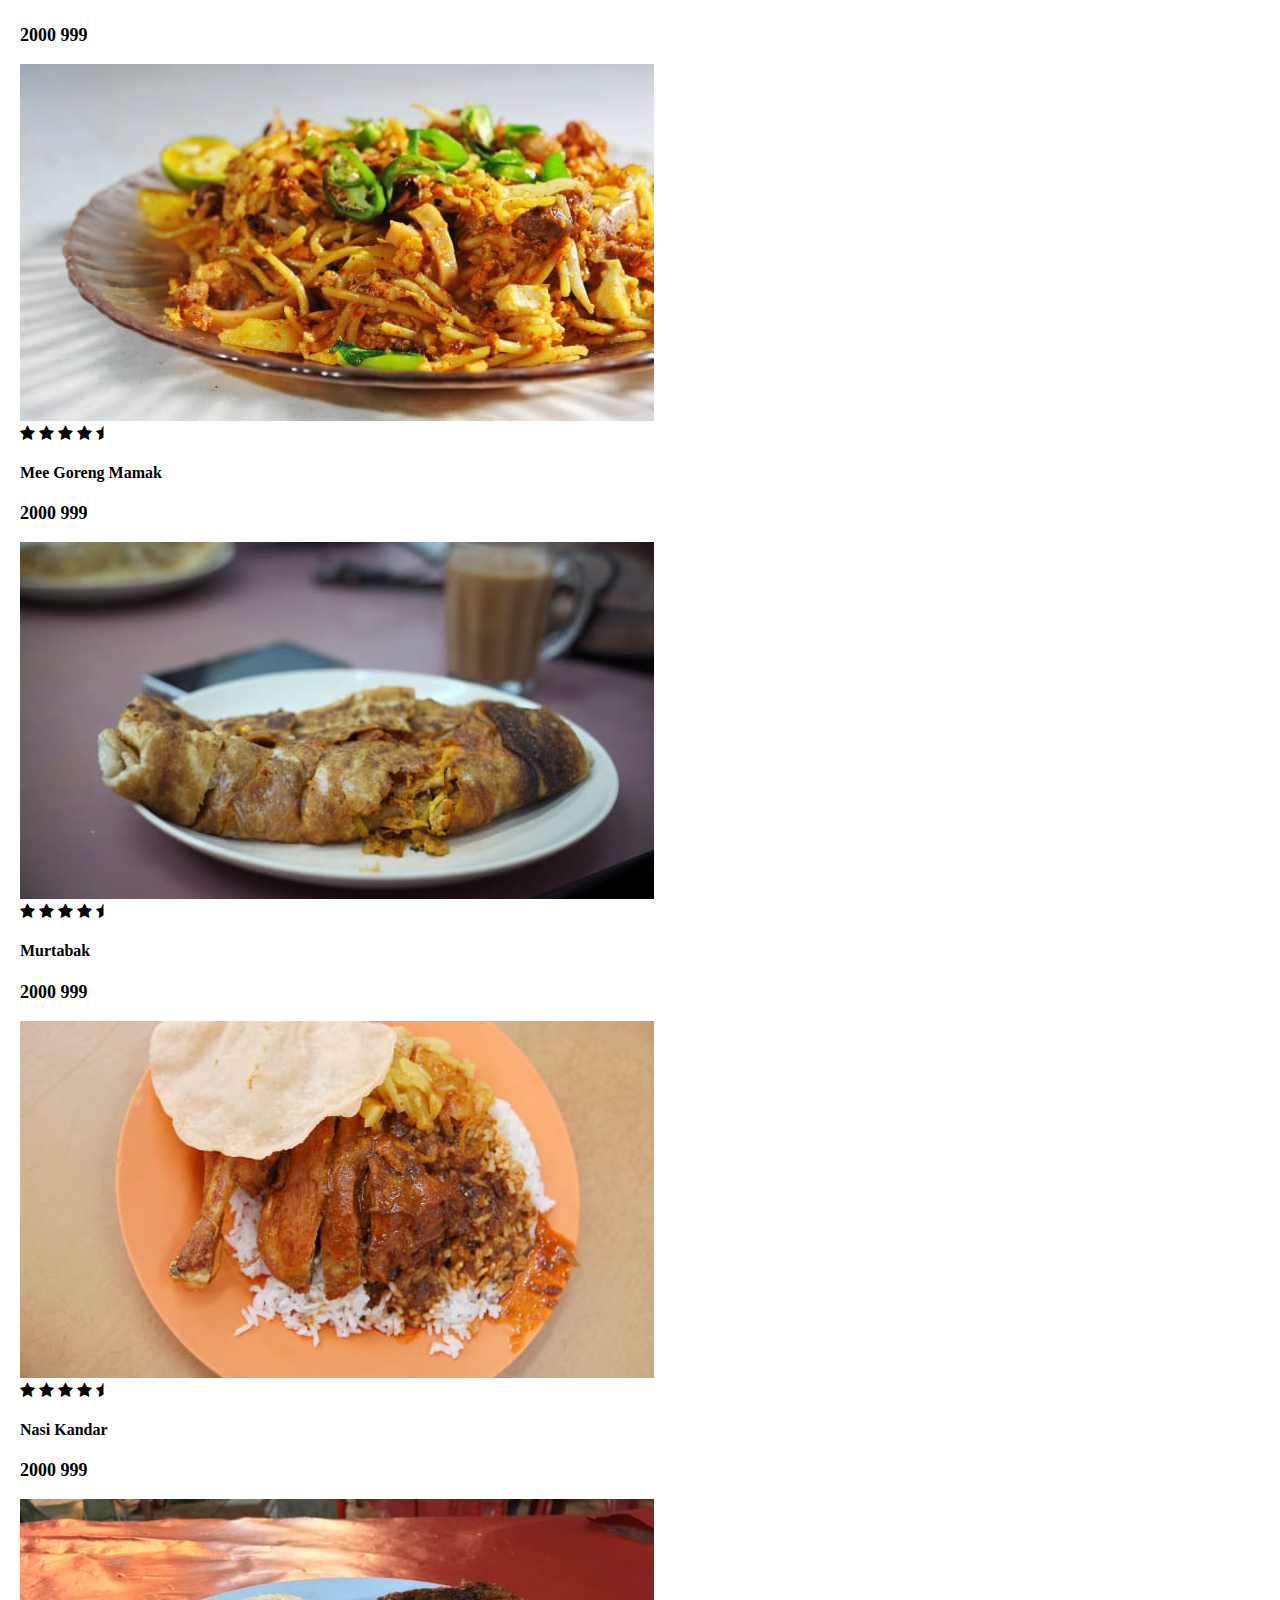
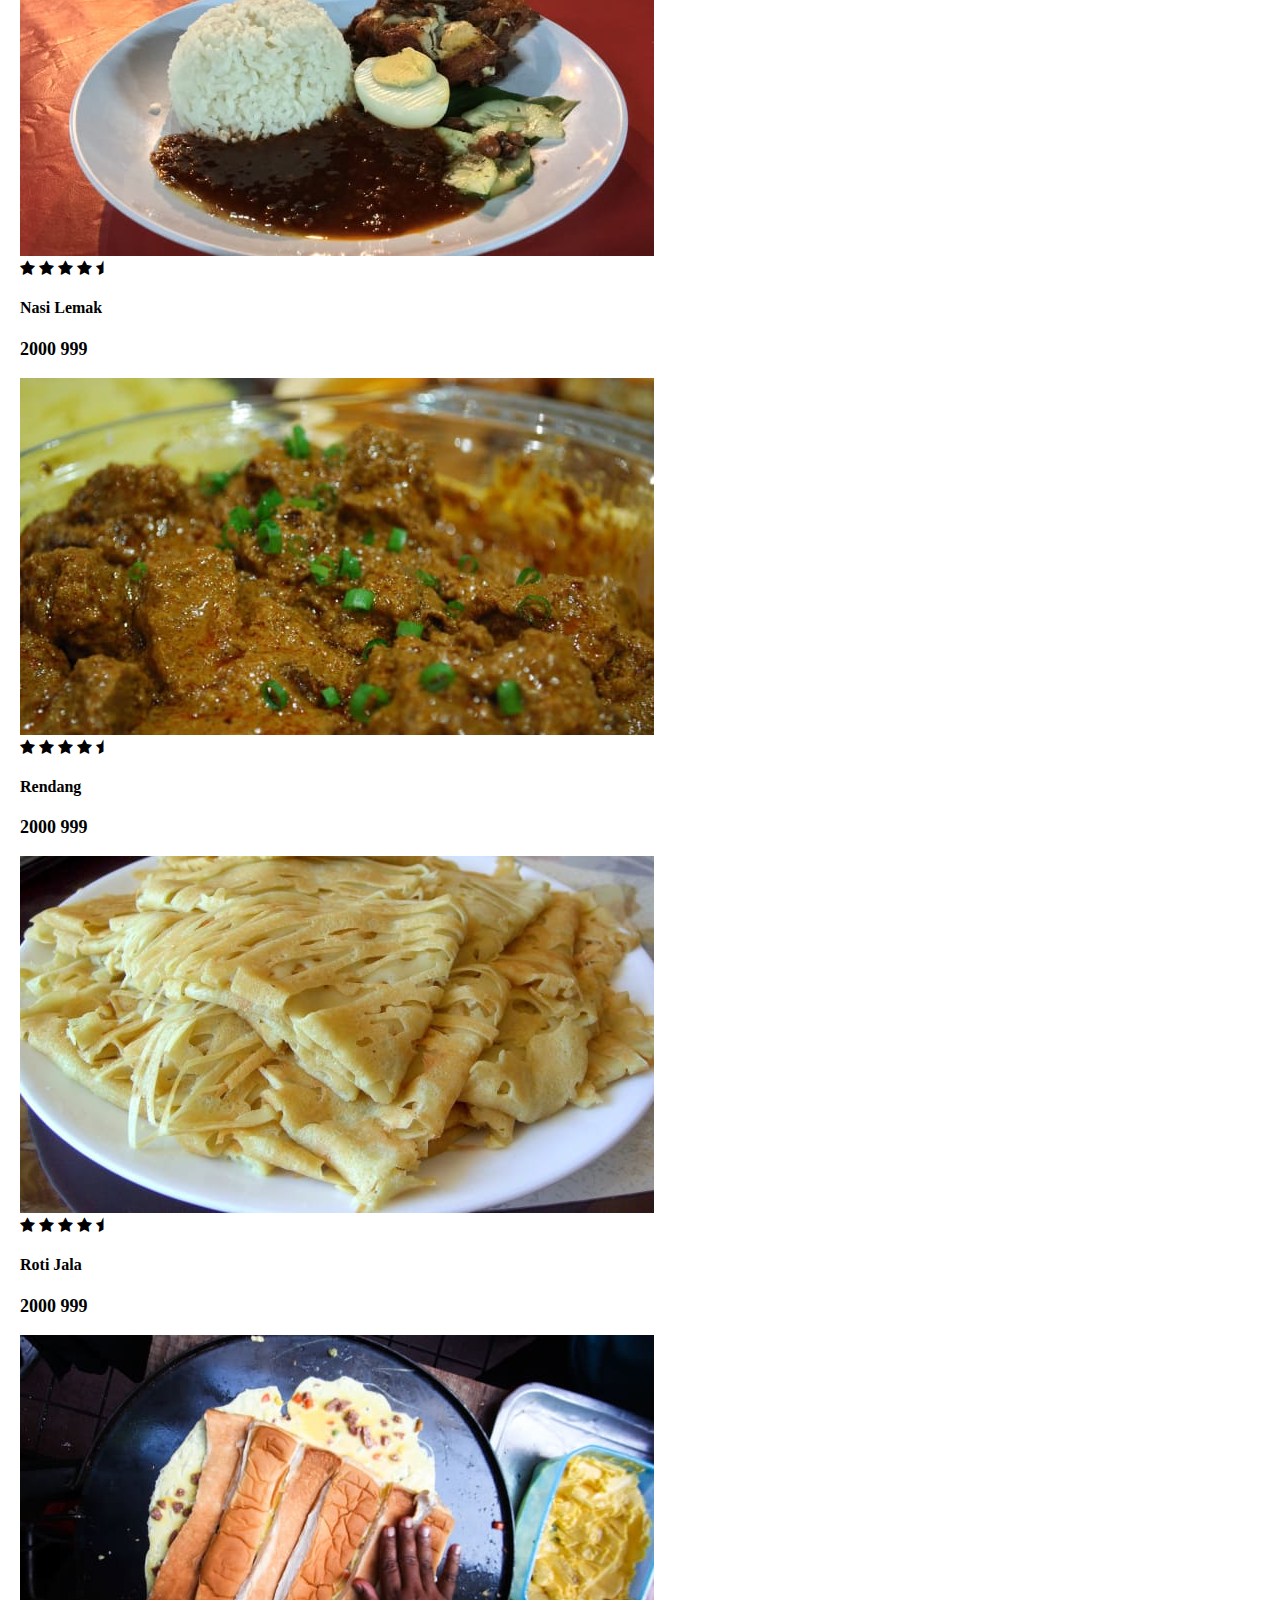
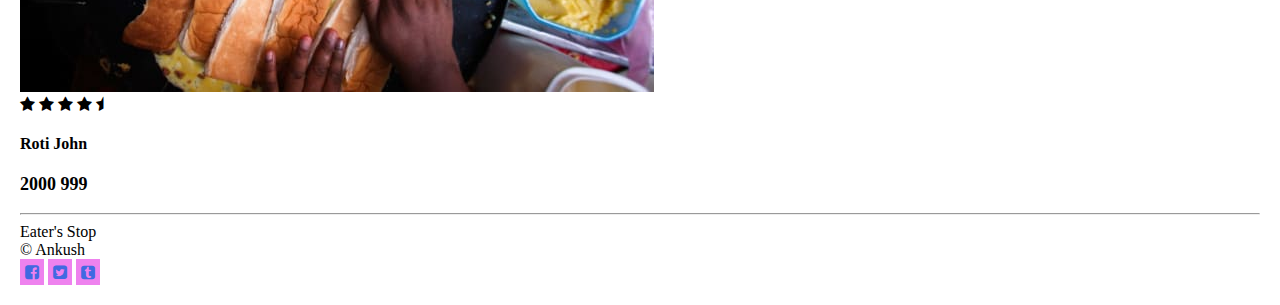
==== commit 6df84980: "logo added" ====
--- a/product.html
+++ b/product.html
@@ -19,10 +19,8 @@
 
   <header class="d-flex flex-wrap justify-content-center py-3 mb-4fixed-top">
     <a href="/" class="d-flex align-items-center mb-3 mb-md-0 me-md-auto text-dark text-decoration-none">
-      <!-- <svg class="bi me-2" width="40" height="32">
-                <use xlink:href="#bootstrap"></use>
-            </svg> -->
-      <span class="fs-4 fw-bolder text-black-50">Eater's Stop</span>
+      <img src="images/logo.jpeg" width="250" height="80" alt="">
+      <!-- <span class="fs-4 fw-bolder text-black-50">Eater's Stop</span> -->
     </a>
 
     <a href=""><i class="fa fa-shopping-cart fs-2 p-3"></i></a>
